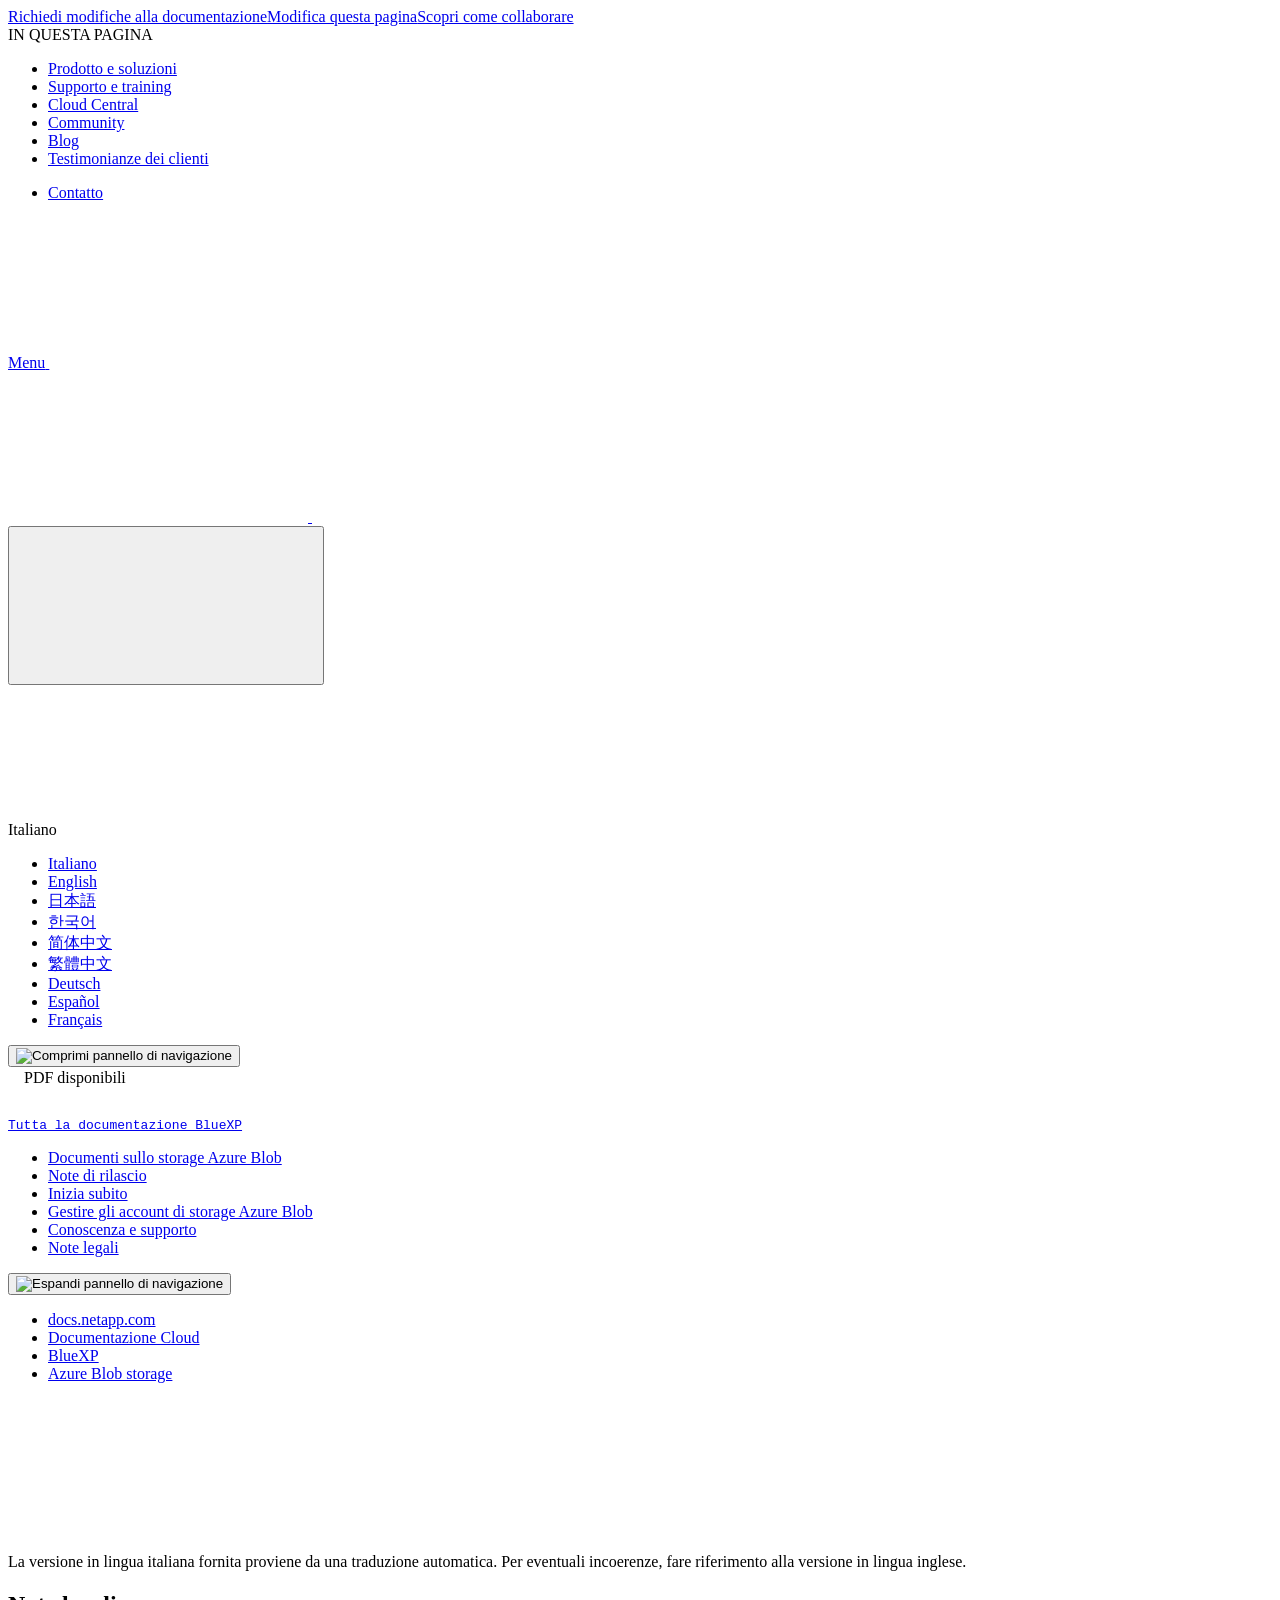
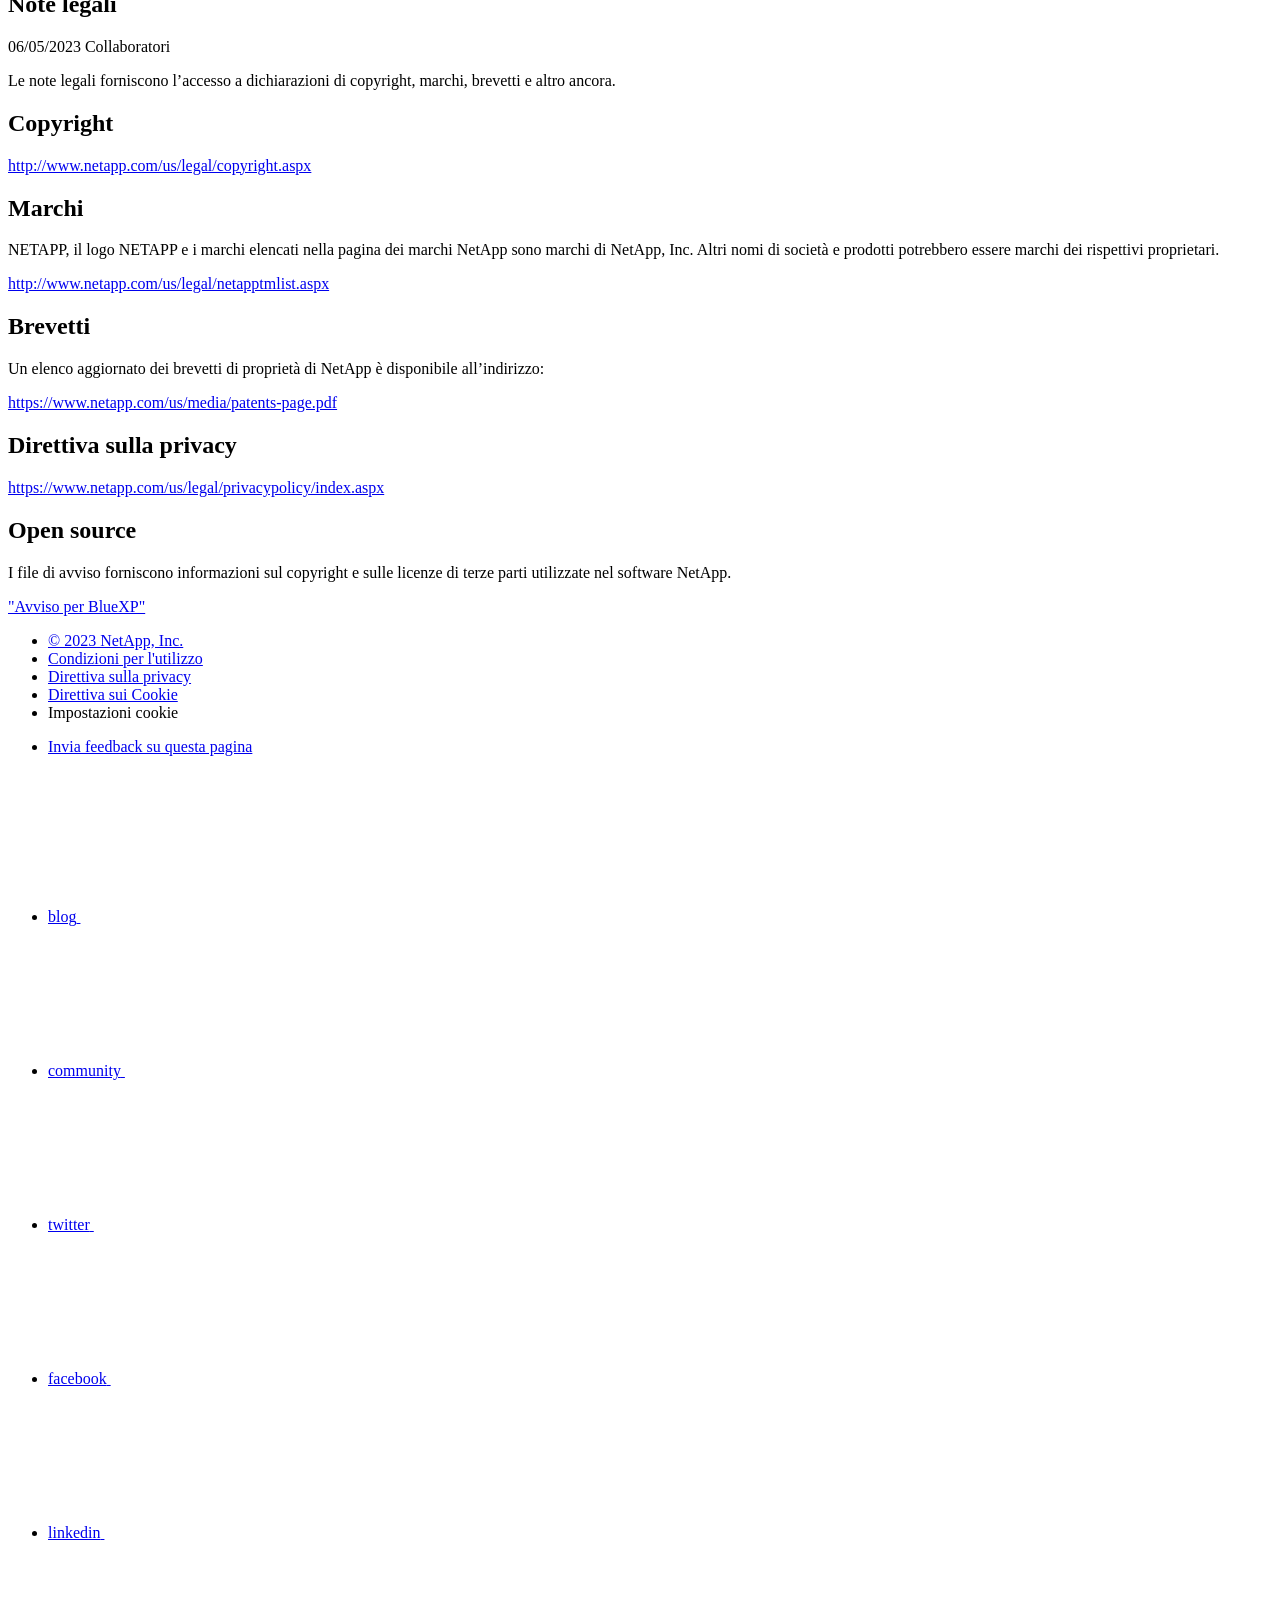
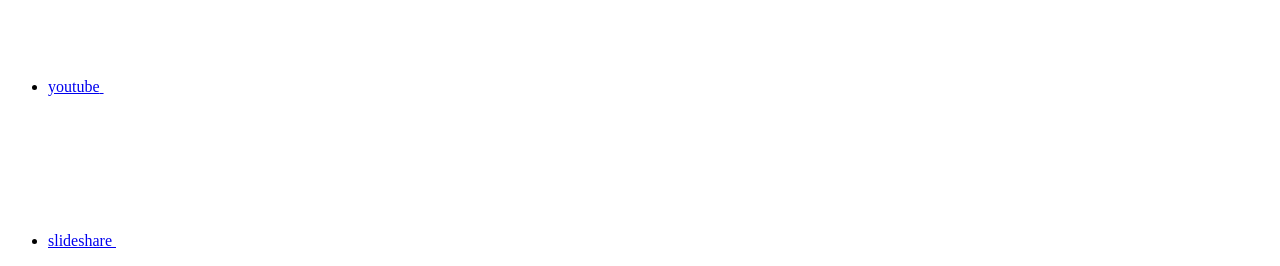
==== legal-notices.html @ 9b323345 "Built from 3f3ece8 NetAppDocs/netappdocs-build@af534919a753647e66c14efe83117bfe0222a557" ====
<!DOCTYPE html>
<html lang="it">
  <head class="at-element-marker">
  <title>Note legali | NetApp Documentation</title>
  <meta charset="utf-8">
  <meta http-equiv="x-ua-compatible" content="ie=edge,chrome=1">
  <meta http-equiv="language" content="en">
  <meta name="viewport" content="width=device-width, initial-scale=1">
  <meta property="og:title" content="Note legali | NetApp Documentation" />
	<meta property="og:type" content="website" />
	<meta property="og:url" content="https://docs.netapp.com/it-it/bluexp-blob-storage/legal-notices.html" />
	<meta property="og:description" content="" />
  <meta property="og:image" content="https://docs.netapp.com/it-it/bluexp-blob-storage/images/logo-tophat-social.png" />
  <meta property="og:image:alt" content="NetApp Logo" />
  <meta name="format-detection" content="telephone=no">
  <meta http-equiv="Content-Type" content="text/html; charset=utf-8">
  <meta http-equiv="encoding" content="utf-8">
  <meta http-equiv="nss-type" content="Product Documentation"/>
  <meta http-equiv="nss-subtype" content="User Guide"/><meta name="description" content="">
  <meta name="keywords" content=" "><!-- Icons -->
  <link rel="icon" href="/it-it/bluexp-blob-storage/images/favicon.ico" type="image/x-icon">

  <!-- RSS Feed --><link rel="alternate" type="application/rss+xml" title="NetApp Documentation" href="/it-it/bluexp-blob-storage/feed.xml"><!-- CSS Definitions: NetApp CSS should be defined after generic css -->

  <!-- Elastic Search -->
  <link rel="stylesheet" href="//cdn.jsdelivr.net/searchkit/0.10.0/theme.css">

  <!-- Combined CSS -->
  <link rel="stylesheet" type="text/css" href="/it-it/bluexp-blob-storage/css/netappdocs.css">

  
  <link rel="stylesheet" href="/it-it/bluexp-blob-storage/css/landing-page.css" type="text/css">
  <link rel="stylesheet" href="/it-it/bluexp-blob-storage/css/tabbed-blocks.css" type="text/css">
  <!-- Canonical url -->
  <link rel="canonical" href="https://docs.netapp.com/it-it/bluexp-blob-storage/legal-notices.html" />
  <link rel="alternate" hreflang="x-default" href="https://docs.netapp.com/us-en/bluexp-blob-storage/legal-notices.html" />
  <link rel="alternate" hreflang="it" href="https://docs.netapp.com/it-it/bluexp-blob-storage/legal-notices.html" />
  <link rel="alternate" hreflang="en" href="https://docs.netapp.com/us-en/bluexp-blob-storage/legal-notices.html" />
  <link rel="alternate" hreflang="ja" href="https://docs.netapp.com/ja-jp/bluexp-blob-storage/legal-notices.html" />
  <link rel="alternate" hreflang="ko" href="https://docs.netapp.com/ko-kr/bluexp-blob-storage/legal-notices.html" />
  <link rel="alternate" hreflang="zh-Hans" href="https://docs.netapp.com/zh-cn/bluexp-blob-storage/legal-notices.html" />
  <link rel="alternate" hreflang="zh-Hant" href="https://docs.netapp.com/zh-tw/bluexp-blob-storage/legal-notices.html" />
  <link rel="alternate" hreflang="de" href="https://docs.netapp.com/de-de/bluexp-blob-storage/legal-notices.html" />
  <link rel="alternate" hreflang="es" href="https://docs.netapp.com/es-es/bluexp-blob-storage/legal-notices.html" />
  <link rel="alternate" hreflang="fr" href="https://docs.netapp.com/fr-fr/bluexp-blob-storage/legal-notices.html" />
  <link rel='stylesheet' href='/it-it/bluexp-blob-storage/css/na-feature.css' type='text/css'><!-- Top level site integrations --><script>
    function addAdobeLaunch(adobeId) {
      var head = document.getElementsByTagName('head')[0];
      var adobe = document.createElement("script");
      adobe.type = "text/plain";
      adobe.className = "optanon-category-C0002";
      adobe.src = "//assets.adobedtm.com/60287eadf1ee/c284da483c83/"+adobeId+".min.js";
      head.appendChild(adobe);
    }

    function addGoogleAnalytics(gtagId) {
      var google = document.createElement("script");
      google.type = "text/plain";
      google.className = "optanon-category-C0002";
      google.src = "https://www.googletagmanager.com/gtag/js?id="+gtagId;
      var head = document.getElementsByTagName('head')[0];
      head.appendChild(google);

      window.dataLayer = window.dataLayer || [];
      function gtag(){dataLayer.push(arguments);}
      gtag('js', new Date());
      gtag('config', gtagId);
    }

    function addConsent(consentId) {
      var head = document.getElementsByTagName('head')[0];
      var onetrustConsent = document.createElement("script");
      onetrustConsent.type = "text/javascript";
      onetrustConsent.src = "https://cdn.cookielaw.org/consent/"+consentId+"/OtAutoBlock.js";
      head.appendChild(onetrustConsent);

      var onetrustScript = document.createElement("script");
      onetrustScript.type = "text/javascript";
      onetrustScript.src = "https://cdn.cookielaw.org/scripttemplates/otSDKStub.js";
      onetrustScript.charset = "UTF-8";
      onetrustScript.dataset.documentLanguage = "true";
      onetrustScript.dataset.domainScript = consentId;
      head.appendChild(onetrustScript);
    }addConsent("72570c5c-fe30-465f-b0e0-b77f7fb4ae34");
    addAdobeLaunch("launch-e9ff3acac59f");
    addGoogleAnalytics("UA-81697994-3");function OptanonWrapper() { }
  </script>
  <script src="https://cdnjs.cloudflare.com/ajax/libs/jquery/2.1.4/jquery.min.js"></script>
  <script src="https://cdnjs.cloudflare.com/ajax/libs/jquery-cookie/1.4.1/jquery.cookie.min.js"></script>

  <!-- Used for Product Family Page Sidebar Visibility --><!-- Used to import Promise for IE. Required for SearchKit -->
  <script src="https://cdnjs.cloudflare.com/ajax/libs/bluebird/3.3.5/bluebird.min.js"></script><script src='/it-it/bluexp-blob-storage/js/na-search.js'></script><script src='/it-it/bluexp-blob-storage/js/na-pagenav.js'></script><script src='/it-it/bluexp-blob-storage/js/na-utility.js'></script>
 <!--  
  <link rel='stylesheet' href='/it-it/bluexp-blob-storage/css/prism.css' type='text/css'>
  <link rel='stylesheet' href='/it-it/bluexp-blob-storage/css/prism-netapp.css' type='text/css'>
 -->

  <!-- <script src='/it-it/bluexp-blob-storage/js/na-utility.js'></script> -->
  <script src='/it-it/bluexp-blob-storage/js/clouddocs.js'></script>
  <script src='/it-it/bluexp-blob-storage/js/jquery.navgoco.min.js'></script>
  <script src="https://maxcdn.bootstrapcdn.com/bootstrap/3.3.7/js/bootstrap.min.js" integrity="sha384-Tc5IQib027qvyjSMfHjOMaLkfuWVxZxUPnCJA7l2mCWNIpG9mGCD8wGNIcPD7Txa" crossorigin="anonymous"></script>
  <!-- <script src='/it-it/bluexp-blob-storage/js/toc.js'></script> -->
  <!-- <script src='/it-it/bluexp-blob-storage/js/customscripts.js'></script> --><script>
      $(document).ready(function() {
          
          var collapseOnInit = true;
          

          var navSettings = {
              "caretHtml": '',
              "accordion": collapseOnInit,
              "openClass": 'active', // open
              "save": false, // leave false or nav highlighting doesn't work right
              "cookie": {
                  "name": 'navgoco',
                  "expires": false,
                  "path": '/'
              },
              "slide": {
                  "duration": 400,
                  "easing": 'swing'
              }
          };

          // Initialize navgoco with default options
          $("#mysidebar").navgoco(navSettings);
          

          $("#collapseAll").click(function(e) {
              e.preventDefault();
              $("#mysidebar").navgoco('toggle', false);
          });

          $("#expandAll").click(function(e) {
              e.preventDefault();
              $("#mysidebar").navgoco('toggle', true);
          });

          $(".sidebar-nav-container").on("scroll", function() {
            $.cookie("sidebarScroll", $(".sidebar-nav-container").scrollTop(), {
              path    : "/it-it/bluexp-blob-storage"  
            });
          });
          $(function() {
            if ($.cookie("sidebarScroll")) {
              $(".sidebar-nav-container").scrollTop($.cookie("sidebarScroll"));
            }
          });

      });

  </script>
  <script>
      $(document).ready(function() {
          $("#tg-sb-link").click(function() {
              $("#tg-sb-sidebar").toggle();
              $("#tg-sb-content").toggleClass('col-md-9');
              $("#tg-sb-content").toggleClass('col-md-12');
              $("#tg-sb-icon").toggleClass('fa-toggle-on');
              $("#tg-sb-icon").toggleClass('fa-toggle-off');
          });
      });
  </script>
  <script src='/it-it/bluexp-blob-storage/js/custom-dropdown.js'></script>
  <script src='/it-it/bluexp-blob-storage/js/FileSaver.min.js'></script>
  <script src='/it-it/bluexp-blob-storage/js/jszip-utils.min.js'></script>
  <script src='/it-it/bluexp-blob-storage/js/jszip.min.js'></script>
  <!-- <script src='/it-it/bluexp-blob-storage/js/pdf-ux.js'></script> -->
</head>


  <body class role="document" data-flavor="">
    <div id="page" class="n-off-canvas-menu">
      <div class="n-off-canvas-menu__menu"><!--TODO: Add offcanvas code --></div>
      <div class="n-off-canvas-menu__content-wrap">
        <header class="site-header" id="banner">
  
  <!-- Start Page Toolbar -->
  
  <div class="page-nav-toolbar"><div class="page-nav-contribute"><a target="_blank" href="https://github.com/NetAppDocs/bluexp-blob-storage.it-it/issues/new?template=new-from-page.yml&page-url=https://docs.netapp.com/it-it/bluexp-blob-storage/legal-notices.html&page-title=Note legali" class="page-nav-contribute-link" role="button"><img src="/it-it/bluexp-blob-storage/images/discuss-sm.svg" alt="" class="github-icon" />Richiedi modifiche alla documentazione</a><a target="_blank" href="https://github.com/NetAppDocs/bluexp-blob-storage/blob/main/legal-notices.adoc" class="page-nav-contribute-link" role="button"><img src="/it-it/bluexp-blob-storage/images/edit-sm.svg" alt="" class="github-icon" />Modifica questa pagina</a><a target="_blank" href="https://docs.netapp.com/us-en/contribute/" class="page-nav-contribute-link"  ><img src="/it-it/bluexp-blob-storage/images/article-sm.svg" alt="" class="github-icon" />Scopri come collaborare</a></div>
    <div class="page-nav-container">
      <nav class="page-nav-fixed">
        <div class="page-nav-title">IN QUESTA PAGINA</div>
        <div class="page-nav-links">
          <ul class="page-nav-inner" id="page-menu"></ul>
        </div>
      </nav>
    </div>
  </div>
  
  
  <!-- Start top_hat -->
  <div class="n-top-hat">
    <div class="n-container">
      <div class="n-top-hat__cross-property-nav">
        <ul class="n-top-hat__list">
          <li class="n-top-hat__list-item">
            <a href="https://www.netapp.com/products-a-z/" class="n-top-hat__link">Prodotto e soluzioni</a>
          </li>
          <li class="n-top-hat__list-item">
            <a href="https://www.netapp.com/support-and-training/netapp-university/" class="n-top-hat__link">Supporto e training</a>
          </li>
          <li class="n-top-hat__list-item">
            <a href="https://cloud.netapp.com" class="n-top-hat__link">Cloud Central</a>
          </li>
          <li class="n-top-hat__list-item">
            <a href="https://community.netapp.com/" class="n-top-hat__link">Community</a>
          </li>
          <li class="n-top-hat__list-item">
            <a href="https://blog.netapp.com/" class="n-top-hat__link">Blog</a>
          </li>
          <li class="n-top-hat__list-item">
            <a href="https://customers.netapp.com/en/" class="n-top-hat__link">Testimonianze dei clienti</a>
          </li>
        </ul>
      </div>
      <div class="n-top-hat__utils">
        <ul class="n-top-hat__list">
          <li class="n-top-hat__list-item">
            <a href="https://www.netapp.com/company/contact-us/" target="_self" class="n-top-hat__link" data-ntap-ui="contact-us">Contatto</a>
          </li>
        </ul>
      </div>
    </div>
  </div>
  <!-- End top_hat -->

  <!-- Start property bar -->
  <style>
    .n-property-navigation-bar__menus--desktop-experience .n-menu--mega__default-content__heading span {
    color: #34B0FF;
    }
  </style>
  <div class="n-property-bar " data-ntap-ui="sticky-nav">
    <div class="n-property-bar__inner-wrap">
      <div class="n-property-bar__menu-toggle">
        <a href="#" class="n-property-bar__menu-toggle-link">
          <span class="n-property-bar__menu-toggle-text">Menu</span>
          <svg class="n-icon-bars n-property-bar__menu-toggle-icon" aria-labelledby="title">
            <title>bars</title>
            <use xlink:href="/it-it/bluexp-blob-storage/images/sprite.svg#bars"></use>
          </svg>
        </a>
      </div>
      <div class="n-property-bar__property-mark ">
        <a href="https://www.netapp.com" class="n-property-bar__property-link">
          <div class="n-property-bar__logo">
            <svg class="n-icon-netapp-mark n-icon-netapp-mark n-property-bar__netapp-mark-icon" aria-labelledby="title">
              <title>netapp-mark</title>
              <use xlink:href="/it-it/bluexp-blob-storage/images/sprite.svg#netapp-mark"></use>
            </svg>
            <svg class="n-icon-netapp-logo n-property-bar__logo-svg" aria-labelledby="title">
              <title>netapp-logo</title>
              <use xlink:href="/it-it/bluexp-blob-storage/images/sprite.svg#netapp-logo"></use>
            </svg>
          </div>
        </a>
      </div>

      
      
      
      <div class="search-property-bar">
        <div id="search-demo-container" class="searchbox n-property-bar__search">
          <div id="react-search" 
          data-search-html="/it-it/bluexp-blob-storage/search.html"
          data-type="widget" 
          data-placeholder="Esplora la documentazione"
          data-no-results-found="Nessun risultato per {query}"
          data-did-you-mean="Cerca {suggestion}."
          data-no-results-found-did-you-mean="Nessun risultato per {query}. Intendi {suggestion}?"
          data-results-found="{hitCount} risultati trovati"
          data-error-message="Si è verificato un problema durante il recupero dei risultati. Riprova."
          data-error-reset="Reimposta ricerca"
          data-sk-es-pf-indexes=""
          data-flavor=""></div>
          <button class="n-property-bar__search-toggle-button" type="button">
            <svg class="n-icon-search n-property-bar__search-toggle-button-icon" aria-labelledby="title">
              <title>search</title>
              <use xmlns:xlink="http://www.w3.org/1999/xlink" xlink:href="/it-it/bluexp-blob-storage/images/sprite.svg#search"></use>
            </svg>
          </button>
        </div>
      </div>
      
    </div>
  </div>
  <div class="n-property-bar__toolbar">
    <!-- Start Language Selector --><div id="language-dropdown" class="custom-dropdown custom-dropdown-lang">
      <div class="custom-dropdown-select custom-dropdown-select-lang">
      <span class="lang-name">Italiano</span>
          <svg class="n-globe__icon" aria-labelledby="title">
            <title>globe</title>
            <use xmlns:xlink="http://www.w3.org/1999/xlink" xlink:href="/it-it/bluexp-blob-storage/images/sprite.svg#globe"></use>
          </svg>
        </button>
      </div>

      <ul class="custom-dropdown-menu"><li>
          <a href="https://docs.netapp.com/it-it/bluexp-blob-storage/legal-notices.html" target="_self"><span translate="no" class="notranslate">Italiano</span></a>
        </li><li>
          <a href="https://docs.netapp.com/us-en/bluexp-blob-storage/legal-notices.html" target="_self"><span translate="no" class="notranslate">English</span></a>
        </li><li>
          <a href="https://docs.netapp.com/ja-jp/bluexp-blob-storage/legal-notices.html" target="_self"><span translate="no" class="notranslate">日本語</span></a>
        </li><li>
          <a href="https://docs.netapp.com/ko-kr/bluexp-blob-storage/legal-notices.html" target="_self"><span translate="no" class="notranslate">한국어</span></a>
        </li><li>
          <a href="https://docs.netapp.com/zh-cn/bluexp-blob-storage/legal-notices.html" target="_self"><span translate="no" class="notranslate">简体中文</span></a>
        </li><li>
          <a href="https://docs.netapp.com/zh-tw/bluexp-blob-storage/legal-notices.html" target="_self"><span translate="no" class="notranslate">繁體中文</span></a>
        </li><li>
          <a href="https://docs.netapp.com/de-de/bluexp-blob-storage/legal-notices.html" target="_self"><span translate="no" class="notranslate">Deutsch</span></a>
        </li><li>
          <a href="https://docs.netapp.com/es-es/bluexp-blob-storage/legal-notices.html" target="_self"><span translate="no" class="notranslate">Español</span></a>
        </li><li>
          <a href="https://docs.netapp.com/fr-fr/bluexp-blob-storage/legal-notices.html" target="_self"><span translate="no" class="notranslate">Français</span></a>
        </li></ul>
    </div>
    <!-- End Language Selector -->

    <div class="n-property-bar__cta"></div>
  </div>
  <!-- End property bar -->
</header>


        <main id="n-main-content" class="n-main-content">
          <!-- Start Documentation Content -->
<div class="ie-main">
  <!-- Sidebar Column -->
  
  <div class="col-md-3" id="sidebar-height">
      <button id="btn-sidebar-collapse" onclick="hideSidebar()"><img src="/it-it/bluexp-blob-storage/images/collapse.png" alt="Comprimi pannello di navigazione"></button>
      <div class="n-pdf-header">
  <a id="toggleButtonPdf" class="n-pdf-button" type="button">
    <img src="/it-it/bluexp-blob-storage/images/pdf.png" alt="" width="16" height="16"/>PDF disponibili<span>
    </span>
  </a>
</div>
<div class="n-pdf-body-container">
  <ul id="toggleContainerPdf" class="n-pdf-body" style="display:none;"><li class="pdf-ux-container">
        
        
        
        <a target="_blank" href="/it-it/bluexp-blob-storage/pdfs/fullsite-sidebar/Documentazione_sullo_storage_Azure_Blob.pdf" >
          <img src="/it-it/bluexp-blob-storage/images/pdf.png" alt="" width="16" height="16"/>PDF del sito di questa documentazione</a>





    
      <ul class="subfolders" style="display:none;">
        <li class="pdf-ux-container">
          
          
          
          <a target="_blank" 
            
              href="/it-it/bluexp-blob-storage/pdfs/sidebar/Inizia_subito.pdf" 
            
          >
            <img src="/it-it/bluexp-blob-storage/images/pdf.png" alt="" width="16" height="16"/>
            Inizia subito
          </a>
          


        </li>
      </ul>
    

  



    
      <ul class="subfolders" style="display:none;">
        <li class="pdf-ux-container">
          
          
          
          <a target="_blank" 
            
              href="/it-it/bluexp-blob-storage/pdfs/sidebar/Gestire_gli_account_di_storage_Azure_Blob.pdf" 
            
          >
            <img src="/it-it/bluexp-blob-storage/images/pdf.png" alt="" width="16" height="16"/>
            Gestire gli account di storage Azure Blob
          </a>
          






        </li>
      </ul>
    

  



    
      <ul class="subfolders" style="display:none;">
        <li class="pdf-ux-container">
          
          
          
          <a target="_blank" 
            
              href="/it-it/bluexp-blob-storage/pdfs/sidebar/Conoscenza_e_supporto.pdf" 
            
          >
            <img src="/it-it/bluexp-blob-storage/images/pdf.png" alt="" width="16" height="16"/>
            Conoscenza e supporto
          </a>
          




        </li>
      </ul>
    

  


    <ul class="subfolders" id="pdf-remove" style="display:none;"><li class="active"></li></ul>
  

</li></ul>
  <div class="zip-pdf-link-container" style="display: none;">   
    <a href="#" id="zipPdf">
      <img src="/it-it/bluexp-blob-storage/images/pdf-zip.png" alt="" width="16" height="16"/>
      <pre>Raccolta di documenti PDF separati<span class="zip-size"></span></pre>
    </a><div id="zip-link-popup" class="hide">
    <div class="inner-modal">
        <div class="downloading-progress">
            <div class="spinner"></div>
            <h1>Creating your file...</h1>
            <div>This may take a few minutes. Thanks for your patience.</div>
            <button class="cancel-download-btn" type="button">Cancel</button>
        </div>
        <div class="download-complete hide">
            <div class="done-icon">
                <svg xmlns="http://www.w3.org/2000/svg" width="24" height="24" viewBox="0 0 24 24"><path d="M20.285 2l-11.285 11.567-5.286-5.011-3.714 3.716 9 8.728 15-15.285z"/></svg>
            </div>
            <div>Your file is ready</div>
            <button class="cancel-download-btn" type="button">OK</button>
        </div>
    </div>
</div>
<script>
    $(".cancel-download-btn").click(function(){
        $("#zip-link-popup").addClass("hide");
        $("#zip-link-popup .downloading-progress").removeClass("hide");
        $("#zip-link-popup .download-complete").addClass("hide");
    });
</script></div>
</div>
<script>
  $("#toggleContainerPdf li.active:last-child").parents('ul.subfolders').toggle('display');
  $("#toggleButtonPdf").click(function () {
    $("#toggleContainerPdf").toggle('display');
    $(".n-pdf-body-container .zip-pdf-link-container").toggle('display');
  });
</script><div class="prod-nav" id="product-nav">
  <a target="_self" class="prod-fam-nav" href="https://docs.netapp.com/it-it/bluexp-family/"><img src="/it-it/bluexp-blob-storage/images/left_arrow.png" alt=""><pre>Tutta la documentazione BlueXP</pre></a>
</div><div class="sidebar-nav-container" id="mysidebardiv">
  <ul id="mysidebar" class="nav"><li 
      data-pdf-exists="true" 
      data-pdf-filename="Documenti sullo storage Azure Blob"
      data-li-level="1#" 
      class=" "
    ><a class="na-navbar-padding" href="/it-it/bluexp-blob-storage/index.html">
        Documenti sullo storage Azure Blob
      </a></li><li 
      data-pdf-exists="true" 
      data-pdf-filename="Note di rilascio"
      data-li-level="1#" 
      class=" "
    ><a class="na-navbar-padding" href="/it-it/bluexp-blob-storage/whats-new.html">
        Note di rilascio
      </a></li><li 
      data-pdf-exists="true" 
      data-pdf-filename="Inizia subito"
      data-li-level="1" 
      class="subfolders "
    ><a href="#">
        <div class="na-navbar-padding"> Inizia subito</div>
      </a>
      <ul style="display: none;">
        <li 
      data-pdf-exists="true" 
      data-pdf-filename="Visualizza i tuoi account di storage Azure Blob"
      data-li-level="2#" 
      class=" "
    ><a class="na-navbar-padding" href="/it-it/bluexp-blob-storage/task-view-azure-blob-storage.html">
        Visualizza i tuoi account di storage Azure Blob
      </a></li></ul></li><li 
      data-pdf-exists="true" 
      data-pdf-filename="Gestire gli account di storage Azure Blob"
      data-li-level="1" 
      class="subfolders "
    ><a href="#">
        <div class="na-navbar-padding"> Gestire gli account di storage Azure Blob</div>
      </a>
      <ul style="display: none;">
        <li 
      data-pdf-exists="true" 
      data-pdf-filename="Aggiungere nuovi account storage"
      data-li-level="2#" 
      class=" "
    ><a class="na-navbar-padding" href="/it-it/bluexp-blob-storage/task-add-blob-storage.html">
        Aggiungere nuovi account storage
      </a></li><li 
      data-pdf-exists="true" 
      data-pdf-filename="Modificare le impostazioni degli account di storage"
      data-li-level="2#" 
      class=" "
    ><a class="na-navbar-padding" href="/it-it/bluexp-blob-storage/task-change-blob-storage-settings.html">
        Modificare le impostazioni degli account di storage
      </a></li><li 
      data-pdf-exists="true" 
      data-pdf-filename="Utilizza i servizi dati NetApp con lo storage Azure Blob"
      data-li-level="2#" 
      class=" "
    ><a class="na-navbar-padding" href="/it-it/bluexp-blob-storage/task-blob-enable-data-services.html">
        Utilizza i servizi dati NetApp con lo storage Azure Blob
      </a></li></ul></li><li 
      data-pdf-exists="true" 
      data-pdf-filename="Conoscenza e supporto"
      data-li-level="1" 
      class="subfolders "
    ><a href="#">
        <div class="na-navbar-padding"> Conoscenza e supporto</div>
      </a>
      <ul style="display: none;">
        <li 
      data-pdf-exists="true" 
      data-pdf-filename="Registrati per ricevere assistenza"
      data-li-level="2#" 
      class=" "
    ><a class="na-navbar-padding" href="/it-it/bluexp-blob-storage/task-support-registration.html">
        Registrati per ricevere assistenza
      </a></li><li 
      data-pdf-exists="true" 
      data-pdf-filename="Richiedi assistenza"
      data-li-level="2#" 
      class=" "
    ><a class="na-navbar-padding" href="/it-it/bluexp-blob-storage/task-get-help.html">
        Richiedi assistenza
      </a></li></ul></li><li 
      data-pdf-exists="true" 
      data-pdf-filename="Note legali"
      data-li-level="1#" 
      class="  active "
    ><a class="na-navbar-padding" href="/it-it/bluexp-blob-storage/legal-notices.html">
        Note legali
      </a></li></ul>
</div>
<script>
  window.onscroll = () => {
    const value = -40 - (document.body.scrollHeight - (window.innerHeight + document.scrollingElement.scrollTop));
    
    document.getElementById("sidebar-height").style.bottom = Math.max(0,value) + "px";
};
</script>
<!-- this highlights the active parent class in the navgoco sidebar. this is critical so that the parent expands when you're viewing a page. This must appear below the sidebar code above. Otherwise, if placed inside customscripts.js, the script runs before the sidebar code runs and the class never gets inserted.-->
<script>$("li.active").parents('li').toggleClass("active");</script>
<script>$("#mysidebar li.active").parents('ul').css("display","block");</script>


  </div>
  

  <div class="ie-content-pane n-doc__component-detail-content n-doc__component-detail-content--show-code">
    <!-- Begin of page container --><article class="page-content" id="main">
      <div class="ie-utility">
  <button id="btn-sidebar-expand" onclick="showSidebar()"><img src="/it-it/bluexp-blob-storage/images/expand.png" alt="Espandi pannello di navigazione"></button>
  <div class="ie-menu">
    <div class="n-breadcrumb">
      <ul class="n-breadcrumb__list">
        <li class="n-breadcrumb__list-item">
          <a href="https://docs.netapp.com">docs.netapp.com</a>
        </li>
        
        <li class="n-breadcrumb__list-item">
          <a href="https://docs.netapp.com/us-en/cloud/">Documentazione Cloud</a>
        </li>
        

        
        <li class="n-breadcrumb__list-item">
          <a href="https://docs.netapp.com/it-it/bluexp-family/">BlueXP</a>
        </li>
        

        <li class="n-breadcrumb__list-item">
          <a href="/it-it/bluexp-blob-storage/">Azure&nbsp;Blob&nbsp;storage</a>
        </li>

      </ul>
    </div>
    <div style="clear: both"></div><!-- Main needs to have height -->
  </div>
</div>

      <div class="ie-nmt-disclaimer">
  <span>
    <div class="ie-nmt-disclaimer-container">
      <div class="ie-nmt-disclaimer-icon">
        <svg class="luci-icon" aria-hidden="true">
          <use xlink:href="/it-it/bluexp-blob-storage/images/sprite.svg#circle-info">
        </svg>
      </div>
      <div class="ie-nmt-disclaimer-content">
        <span> La versione in lingua italiana fornita proviene da una traduzione automatica. Per eventuali incoerenze, fare riferimento alla versione in lingua inglese. </span>
      </div>
      <div style="clear:both;"></div>
    </div>
  </span>
</div><div class="n-doc__component-detail-heading-wrap">
  <h1 class="n-doc__component-detail-heading">Note legali</h1>
</div>


<p class="page-details">
  
    
    <time datetime="2023-06-05 16:54:09 +0000">06/05/2023</time>
    
  

<span>Collaboratori
</span>


</p>

<div id="preamble">
<div class="sectionbody">
<div class="paragraph lead">
<p>Le note legali forniscono l&#8217;accesso a dichiarazioni di copyright, marchi, brevetti e altro ancora.</p>
</div>
</div>
</div>
<div class="sect1">
<h2 id="copyright">Copyright</h2>
<div class="sectionbody">
<div class="paragraph">
<p><a href="http://www.netapp.com/us/legal/copyright.aspx" class="bare">http://www.netapp.com/us/legal/copyright.aspx</a></p>
</div>
</div>
</div>
<div class="sect1">
<h2 id="marchi">Marchi</h2>
<div class="sectionbody">
<div class="paragraph">
<p>NETAPP, il logo NETAPP e i marchi elencati nella pagina dei marchi NetApp sono marchi di NetApp, Inc. Altri nomi di società e prodotti potrebbero essere marchi dei rispettivi proprietari.</p>
</div>
<div class="paragraph">
<p><a href="http://www.netapp.com/us/legal/netapptmlist.aspx" class="bare">http://www.netapp.com/us/legal/netapptmlist.aspx</a></p>
</div>
</div>
</div>
<div class="sect1">
<h2 id="brevetti">Brevetti</h2>
<div class="sectionbody">
<div class="paragraph">
<p>Un elenco aggiornato dei brevetti di proprietà di NetApp è disponibile all&#8217;indirizzo:</p>
</div>
<div class="paragraph">
<p><a href="https://www.netapp.com/us/media/patents-page.pdf" class="bare">https://www.netapp.com/us/media/patents-page.pdf</a></p>
</div>
</div>
</div>
<div class="sect1">
<h2 id="direttiva-sulla-privacy">Direttiva sulla privacy</h2>
<div class="sectionbody">
<div class="paragraph">
<p><a href="https://www.netapp.com/us/legal/privacypolicy/index.aspx" class="bare">https://www.netapp.com/us/legal/privacypolicy/index.aspx</a></p>
</div>
</div>
</div>
<div class="sect1">
<h2 id="open-source">Open source</h2>
<div class="sectionbody">
<div class="paragraph">
<p>I file di avviso forniscono informazioni sul copyright e sulle licenze di terze parti utilizzate nel software NetApp.</p>
</div>
<div class="paragraph">
<p><a href="https://docs.netapp.com/us-en/bluexp-setup-admin/media/notice.pdf" target="_blank" rel="noopener">"Avviso per BlueXP"</a></p>
</div>
</div>
</div>

    </article>
    <!-- Page Container -->
  </div>

  <div style="clear: both"></div><!-- Main needs to have height --></div>

        </main>

        <footer class="n-footer">
  <div class="n-footer__bottom">
    <div class="n-container">
      <div class="n-footer__bottom-left">
        <div class="n-footer__copyright">
          <ul class="n-footer__copyright-list">
            <li class="n-footer__copyright-link">
              <a href="https://www.netapp.com/company/legal/copyright/">© 2023 NetApp, Inc.</a>
            </li>
            <li class="n-footer__copyright-link">
              <a href="https://www.netapp.com/company/legal/terms-of-use/">Condizioni per l'utilizzo</a>
            </li>
            <li class="n-footer__copyright-link">
              <a href="https://www.netapp.com/company/legal/privacy-policy/">Direttiva sulla privacy</a>
            </li>
            <li class="n-footer__copyright-link">
              <a href="https://www.netapp.com/company/legal/cookie-policy/">Direttiva sui Cookie</a>
            </li>
            <li class="n-footer__copyright-link">
              <a class="ot-sdk-show-settings">Impostazioni cookie</a>
            </li>
          </ul>
        </div>
      </div>
      <div class="n-footer__bottom-right">
        <div class="n-footer__copyright">
          <ul class="n-footer__copyright-list">
            <li class="n-footer__copyright-link">
              <a target="_self" href="javascript:netapp_mailto()">Invia feedback su questa pagina</a>
            </li>
          </ul>
        </div>
        <div class="n-footer__social-links">
          <ul class="n-footer__social-link-list">
            <li class="n-footer__social-link-list-item">
              <a class="n-footer__social-link" data-ntap-social="follow-blog" href="https://blog.netapp.com"
                target="_blank" title="blog" alt="blog">
                <span class="n-footer__social-link-text">blog</span>
                <svg class="n-icon-blog n-footer__social-link-icon" aria-labelledby="title">
                  <title>blog@</title>
                  <use xmlns:xlink="http://www.w3.org/1999/xlink"
                    xlink:href="/it-it/bluexp-blob-storage/images/sprite.svg#blog"></use>
                </svg>
              </a>
            </li>
            <li class="n-footer__social-link-list-item">
              <a class="n-footer__social-link" data-ntap-social="follow-community" href="https://community.netapp.com/"
                target="_blank" title="community" alt="community">
                <span class="n-footer__social-link-text">community</span>
                <svg class="n-icon-community n-footer__social-link-icon" aria-labelledby="title">
                  <title>community@</title>
                  <use xmlns:xlink="http://www.w3.org/1999/xlink"
                    xlink:href="/it-it/bluexp-blob-storage/images/sprite.svg#comments"></use>
                </svg>
              </a>
            </li>
            <li class="n-footer__social-link-list-item">
              <a class="n-footer__social-link" data-ntap-social="follow-twitter" href="https://twitter.com/netapp"
                target="_blank" title="twitter" alt="twitter">
                <span class="n-footer__social-link-text">twitter</span>
                <svg class="n-icon-twitter n-footer__social-link-icon" aria-labelledby="title">
                  <title>twitter@</title>
                  <use xmlns:xlink="http://www.w3.org/1999/xlink"
                    xlink:href="/it-it/bluexp-blob-storage/images/sprite.svg#twitter"></use>
                </svg>
              </a>
            </li>
            <li class="n-footer__social-link-list-item">
              <a class="n-footer__social-link" data-ntap-social="follow-facebook" href="https://www.facebook.com/NetApp"
                target="_blank" title="facebook" alt="facebook">
                <span class="n-footer__social-link-text">facebook</span>
                <svg class="n-icon-facebook n-footer__social-link-icon" aria-labelledby="title">
                  <title>facebook@</title>
                  <use xmlns:xlink="http://www.w3.org/1999/xlink"
                    xlink:href="/it-it/bluexp-blob-storage/images/sprite.svg#facebook"></use>
                </svg>
              </a>
            </li>
            <li class="n-footer__social-link-list-item">
              <a class="n-footer__social-link" data-ntap-social="follow-linkedin"
                href="https://www.linkedin.com/company/netapp" target="_blank" title="linkedin" alt="linkedin">
                <span class="n-footer__social-link-text">linkedin</span>
                <svg class="n-icon-linkedin n-footer__social-link-icon" aria-labelledby="title">
                  <title>linkedin@</title>
                  <use xmlns:xlink="http://www.w3.org/1999/xlink"
                    xlink:href="/it-it/bluexp-blob-storage/images/sprite.svg#linkedin"></use>
                </svg>
              </a>
            </li>
            <li class="n-footer__social-link-list-item">
              <a class="n-footer__social-link" data-ntap-social="follow-youtube"
                href="https://www.youtube.com/user/NetAppTV" target="_blank" title="youtube" alt="youtube">
                <span class="n-footer__social-link-text">youtube</span>
                <svg class="n-icon-youtube n-footer__social-link-icon" aria-labelledby="title">
                  <title>youtube@</title>
                  <use xmlns:xlink="http://www.w3.org/1999/xlink"
                    xlink:href="/it-it/bluexp-blob-storage/images/sprite.svg#youtube"></use>
                </svg>
              </a>
            </li>
            <li class="n-footer__social-link-list-item">
              <a class="n-footer__social-link" data-ntap-social="follow-slideshare"
                href="https://www.slideshare.net/NetApp" target="_blank" title="slideshare" alt="slideshare">
                <span class="n-footer__social-link-text">slideshare</span>
                <svg class="n-icon-slideshare n-footer__social-link-icon" aria-labelledby="title">
                  <title>slideshare@</title>
                  <use xmlns:xlink="http://www.w3.org/1999/xlink"
                    xlink:href="/it-it/bluexp-blob-storage/images/sprite.svg#slideshare"></use>
                </svg>
              </a>
            </li>
          </ul>
        </div>
      </div>
    </div>
  </div>
</footer>

      </div><!-- Elasticsearch JS -->
      <script type="text/javascript" src='/it-it/bluexp-blob-storage/js/bundle.js'></script>

      <!-- Syntax Highlighting -->
      <script type="text/javascript" src='/it-it/bluexp-blob-storage/js/prism.js'></script>
      <script type="text/javascript" src='/it-it/bluexp-blob-storage/js/prism-curl.js'></script>
    </div>
    <script>
      document.body.offsetWidth=1903;
      cookieLaw = {}
      cookieLaw.euCountry = "US";
      cookieLaw.invoke = function(){return false;}
    </script>
    <script src='/it-it/bluexp-blob-storage/js/tabbed-blocks.js'></script>
    <script src='/it-it/bluexp-blob-storage/js/sidebar.js'></script>
  </body></html>
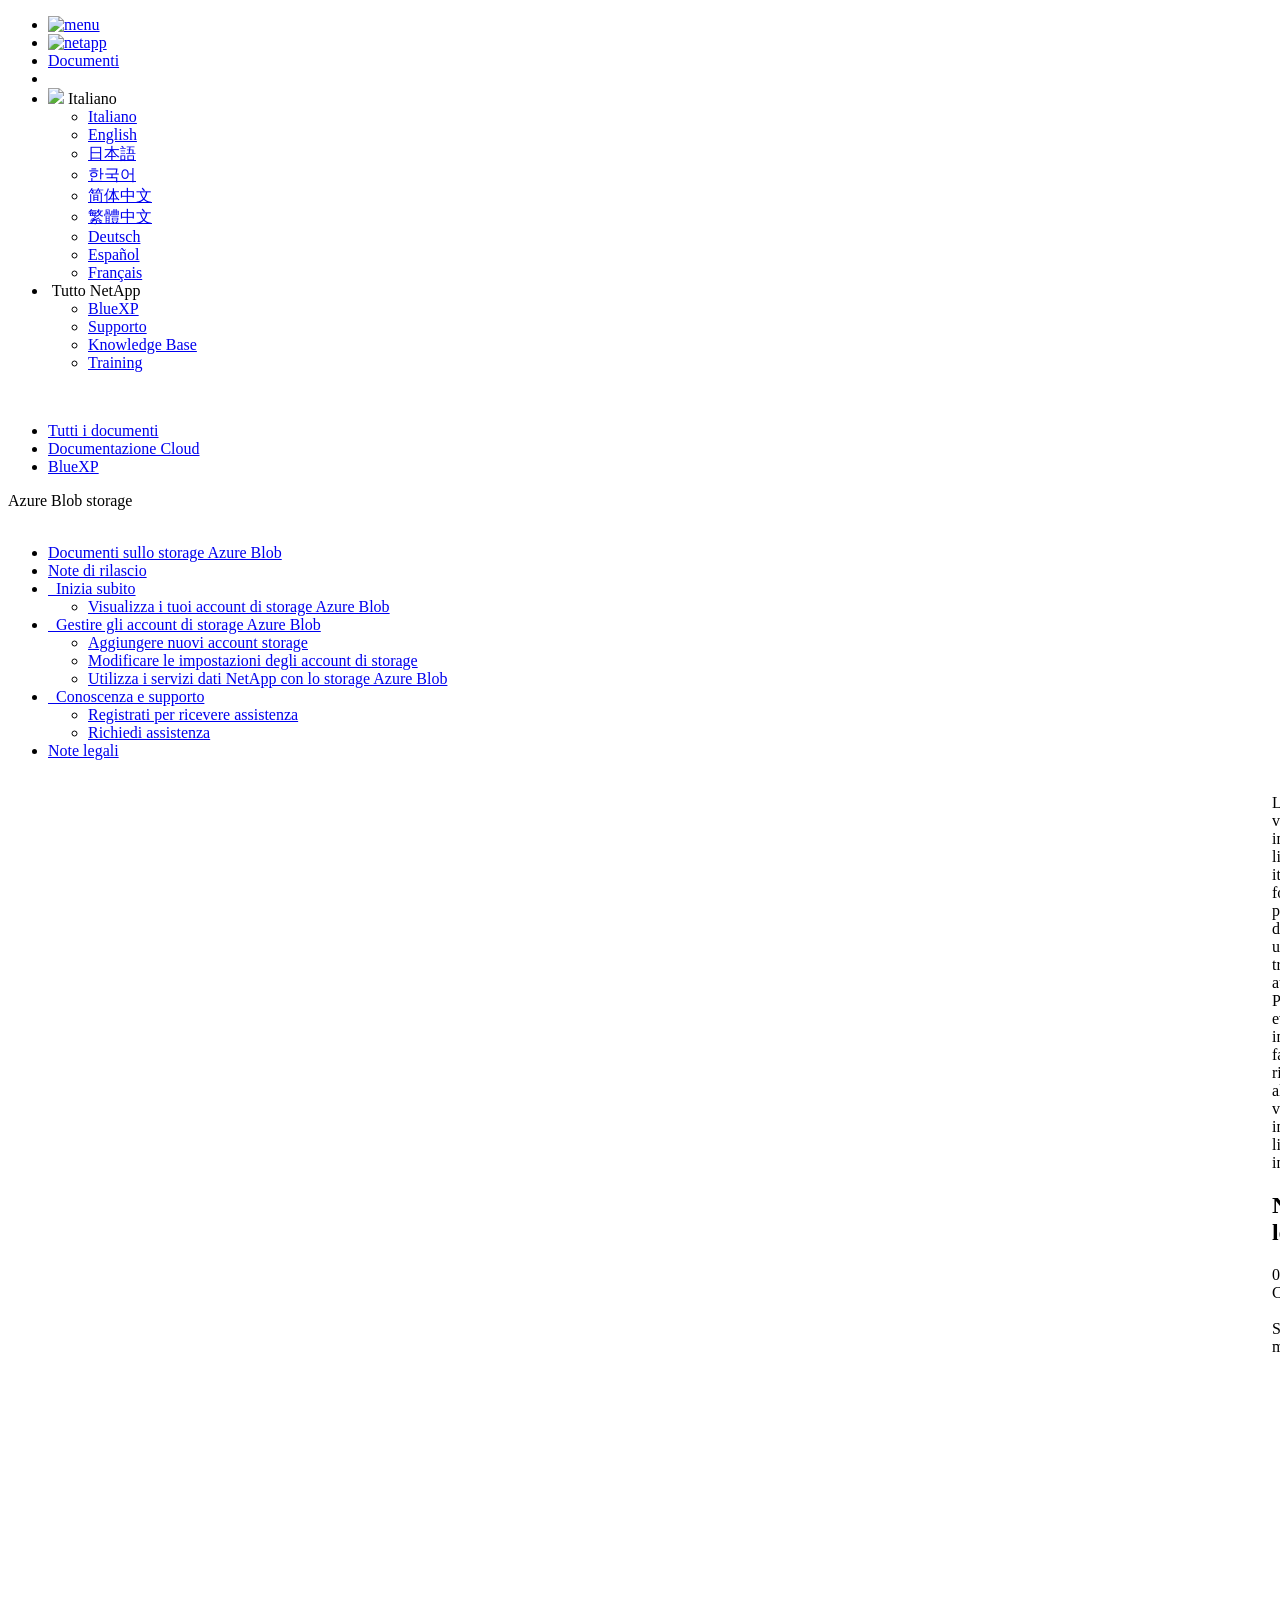
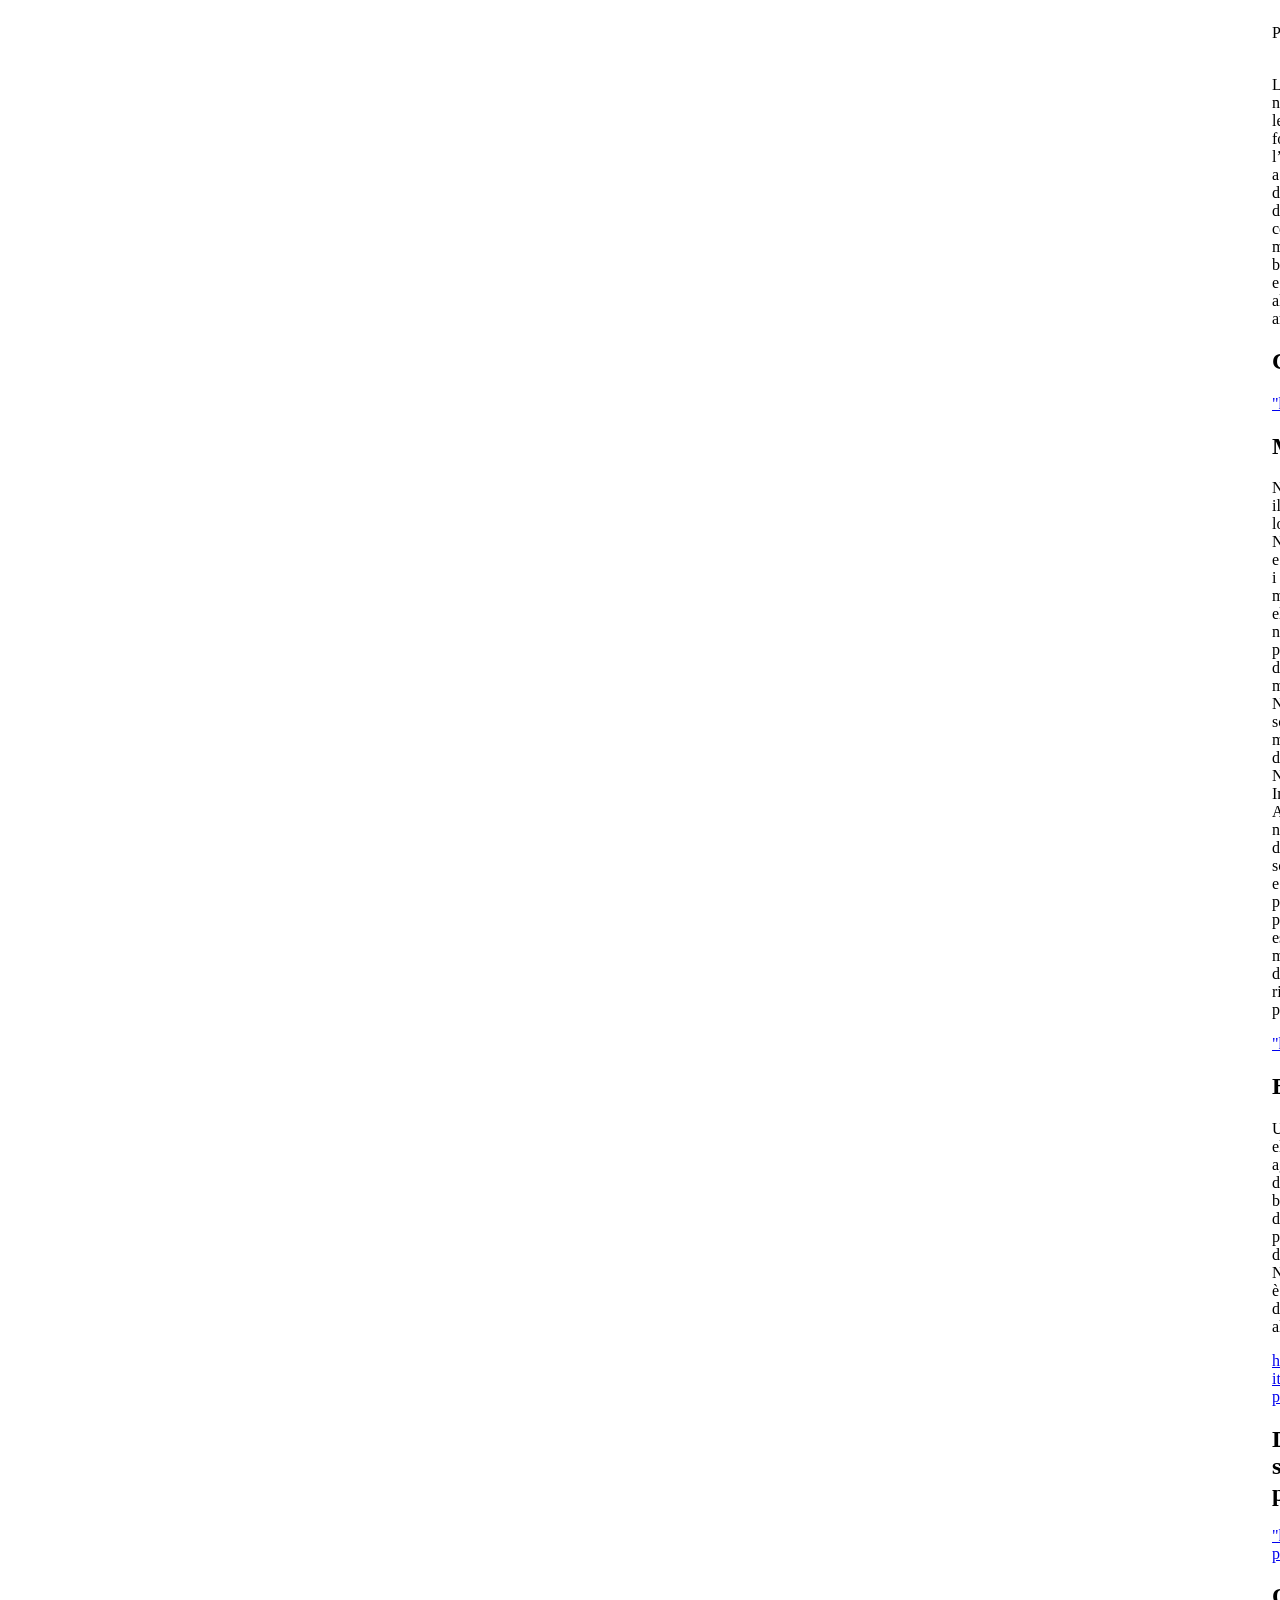
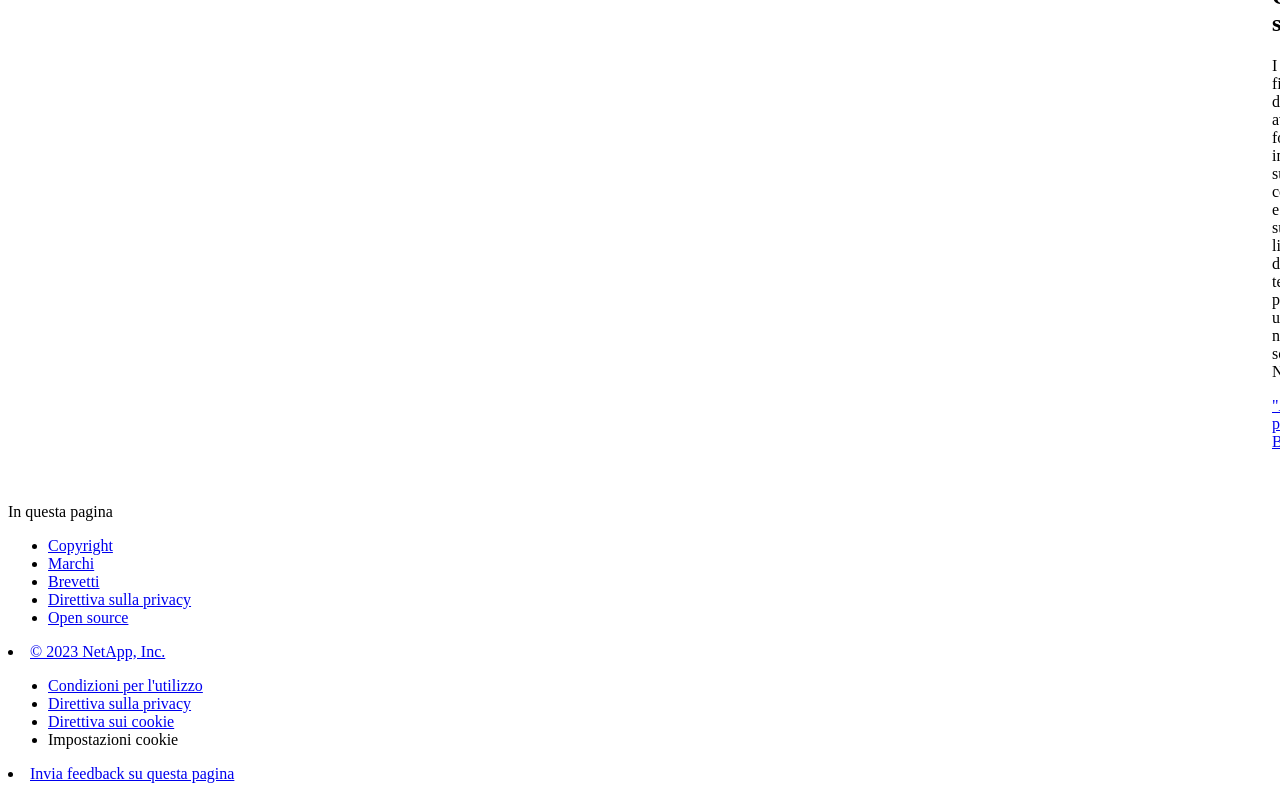
==== commit 5c1710d9: "Built from e2bb3a3 NetAppDocs/netappdocs-build@be8ef0b9cd8c529ac7e777b02defdfe8e4872c66" ====
--- a/legal-notices.html
+++ b/legal-notices.html
@@ -22,15 +22,13 @@
 
   <!-- RSS Feed --><link rel="alternate" type="application/rss+xml" title="NetApp Documentation" href="/it-it/bluexp-blob-storage/feed.xml"><!-- CSS Definitions: NetApp CSS should be defined after generic css -->
 
-  <!-- Elastic Search -->
-  <link rel="stylesheet" href="//cdn.jsdelivr.net/searchkit/0.10.0/theme.css">
 
   <!-- Combined CSS -->
-  <link rel="stylesheet" type="text/css" href="/it-it/bluexp-blob-storage/css/netappdocs.css">
-
-  
-  <link rel="stylesheet" href="/it-it/bluexp-blob-storage/css/landing-page.css" type="text/css">
-  <link rel="stylesheet" href="/it-it/bluexp-blob-storage/css/tabbed-blocks.css" type="text/css">
+  <link rel="stylesheet" type="text/css" href="/it-it/bluexp-blob-storage/css/ie-netappdocs.css">
+
+  
+  <link rel="stylesheet" href="/it-it/bluexp-blob-storage/css/ie-landing-page.css" type="text/css">
+  <link rel="stylesheet" href="/it-it/bluexp-blob-storage/css/ie-tabbed-blocks.css" type="text/css">
   <!-- Canonical url -->
   <link rel="canonical" href="https://docs.netapp.com/it-it/bluexp-blob-storage/legal-notices.html" />
   <link rel="alternate" hreflang="x-default" href="https://docs.netapp.com/us-en/bluexp-blob-storage/legal-notices.html" />
@@ -43,114 +41,49 @@
   <link rel="alternate" hreflang="de" href="https://docs.netapp.com/de-de/bluexp-blob-storage/legal-notices.html" />
   <link rel="alternate" hreflang="es" href="https://docs.netapp.com/es-es/bluexp-blob-storage/legal-notices.html" />
   <link rel="alternate" hreflang="fr" href="https://docs.netapp.com/fr-fr/bluexp-blob-storage/legal-notices.html" />
-  <link rel='stylesheet' href='/it-it/bluexp-blob-storage/css/na-feature.css' type='text/css'><!-- Top level site integrations --><script>
-    function addAdobeLaunch(adobeId) {
-      var head = document.getElementsByTagName('head')[0];
-      var adobe = document.createElement("script");
-      adobe.type = "text/plain";
-      adobe.className = "optanon-category-C0002";
-      adobe.src = "//assets.adobedtm.com/60287eadf1ee/c284da483c83/"+adobeId+".min.js";
-      head.appendChild(adobe);
-    }
-
-    function addGoogleAnalytics(gtagId) {
-      var google = document.createElement("script");
-      google.type = "text/plain";
-      google.className = "optanon-category-C0002";
-      google.src = "https://www.googletagmanager.com/gtag/js?id="+gtagId;
-      var head = document.getElementsByTagName('head')[0];
-      head.appendChild(google);
-
-      window.dataLayer = window.dataLayer || [];
-      function gtag(){dataLayer.push(arguments);}
-      gtag('js', new Date());
-      gtag('config', gtagId);
-    }
-
-    function addConsent(consentId) {
-      var head = document.getElementsByTagName('head')[0];
-      var onetrustConsent = document.createElement("script");
-      onetrustConsent.type = "text/javascript";
-      onetrustConsent.src = "https://cdn.cookielaw.org/consent/"+consentId+"/OtAutoBlock.js";
-      head.appendChild(onetrustConsent);
-
-      var onetrustScript = document.createElement("script");
-      onetrustScript.type = "text/javascript";
-      onetrustScript.src = "https://cdn.cookielaw.org/scripttemplates/otSDKStub.js";
-      onetrustScript.charset = "UTF-8";
-      onetrustScript.dataset.documentLanguage = "true";
-      onetrustScript.dataset.domainScript = consentId;
-      head.appendChild(onetrustScript);
-    }addConsent("72570c5c-fe30-465f-b0e0-b77f7fb4ae34");
-    addAdobeLaunch("launch-e9ff3acac59f");
-    addGoogleAnalytics("UA-81697994-3");function OptanonWrapper() { }
+  <!-- Top level site integrations -->
+<script type="text/javascript" src="https://cdn.cookielaw.org/consent/72570c5c-fe30-465f-b0e0-b77f7fb4ae34/OtAutoBlock.js"></script>
+    <script type="text/javascript" src="https://cdn.cookielaw.org/scripttemplates/otSDKStub.js" charset="UTF-8" data-document-language="true" data-domain-script="72570c5c-fe30-465f-b0e0-b77f7fb4ae34"></script>
+    <script type="text/javascript">function OptanonWrapper() { }</script>
+    <script type="text/plain" class="optanon-category-C0002" src="https://assets.adobedtm.com/60287eadf1ee/c284da483c83/launch-e9ff3acac59f.min.js"></script>
+    <script class="optanon-category-C0001">(function(w,d,s,l,i){w[l]=w[l]||[];w[l].push({'gtm.start':
+        new Date().getTime(),event:'gtm.js'});var f=d.getElementsByTagName(s)[0],
+        j=d.createElement(s),dl=l!='dataLayer'?'&l='+l:'';j.setAttributeNode(d.createAttribute('data-ot-ignore'));j.setAttribute('class','optanon-category-C0001');j.async=true;
+        j.src='https://www.googletagmanager.com/gtm.js?id='+i+dl+'';f.parentNode.insertBefore(j,f);
+        })(window,document,'script','dataLayer','GTM-MD73T9M');</script>
+
+  <script src="https://cdnjs.cloudflare.com/ajax/libs/jquery/2.1.4/jquery.min.js"></script>
+  
+  <script>
+    $(document).ready(function() {
+      const MASTHEAD_OFFSET = 65;
+      const SECTIONS = $("main h2, main h3");
+      // PAGE NAV - Init
+      if (SECTIONS.length == 0) {
+        // remove if there is no elements
+        /*
+        $("#ie-right-navbar").remove();
+        $("#ie-right-navbar-collapse").remove();
+        */
+      } else {
+        $(".page-nav-title").css('display', 'block');
+        for (var i = 0; i < SECTIONS.length; i++) {
+          var sectionId = $(SECTIONS[i]).attr('id');
+          var sectionName = $(SECTIONS[i]).text();
+          var subClass = $(SECTIONS[i]).is("h3") ? ' page-nav__sublink' : '';
+          $("#page-menu").append('<li class="page-nav-item"><a href="#' + sectionId + '" class="page-nav__link' + subClass + '">' + sectionName + '</a></li>');
+        }
+        $(".page-nav__link").first().addClass('page-nav__link--active');
+      }
+    });
   </script>
-  <script src="https://cdnjs.cloudflare.com/ajax/libs/jquery/2.1.4/jquery.min.js"></script>
+  
   <script src="https://cdnjs.cloudflare.com/ajax/libs/jquery-cookie/1.4.1/jquery.cookie.min.js"></script>
 
   <!-- Used for Product Family Page Sidebar Visibility --><!-- Used to import Promise for IE. Required for SearchKit -->
-  <script src="https://cdnjs.cloudflare.com/ajax/libs/bluebird/3.3.5/bluebird.min.js"></script><script src='/it-it/bluexp-blob-storage/js/na-search.js'></script><script src='/it-it/bluexp-blob-storage/js/na-pagenav.js'></script><script src='/it-it/bluexp-blob-storage/js/na-utility.js'></script>
- <!--  
-  <link rel='stylesheet' href='/it-it/bluexp-blob-storage/css/prism.css' type='text/css'>
-  <link rel='stylesheet' href='/it-it/bluexp-blob-storage/css/prism-netapp.css' type='text/css'>
- -->
-
-  <!-- <script src='/it-it/bluexp-blob-storage/js/na-utility.js'></script> -->
-  <script src='/it-it/bluexp-blob-storage/js/clouddocs.js'></script>
-  <script src='/it-it/bluexp-blob-storage/js/jquery.navgoco.min.js'></script>
-  <script src="https://maxcdn.bootstrapcdn.com/bootstrap/3.3.7/js/bootstrap.min.js" integrity="sha384-Tc5IQib027qvyjSMfHjOMaLkfuWVxZxUPnCJA7l2mCWNIpG9mGCD8wGNIcPD7Txa" crossorigin="anonymous"></script>
-  <!-- <script src='/it-it/bluexp-blob-storage/js/toc.js'></script> -->
-  <!-- <script src='/it-it/bluexp-blob-storage/js/customscripts.js'></script> --><script>
-      $(document).ready(function() {
-          
-          var collapseOnInit = true;
-          
-
-          var navSettings = {
-              "caretHtml": '',
-              "accordion": collapseOnInit,
-              "openClass": 'active', // open
-              "save": false, // leave false or nav highlighting doesn't work right
-              "cookie": {
-                  "name": 'navgoco',
-                  "expires": false,
-                  "path": '/'
-              },
-              "slide": {
-                  "duration": 400,
-                  "easing": 'swing'
-              }
-          };
-
-          // Initialize navgoco with default options
-          $("#mysidebar").navgoco(navSettings);
-          
-
-          $("#collapseAll").click(function(e) {
-              e.preventDefault();
-              $("#mysidebar").navgoco('toggle', false);
-          });
-
-          $("#expandAll").click(function(e) {
-              e.preventDefault();
-              $("#mysidebar").navgoco('toggle', true);
-          });
-
-          $(".sidebar-nav-container").on("scroll", function() {
-            $.cookie("sidebarScroll", $(".sidebar-nav-container").scrollTop(), {
-              path    : "/it-it/bluexp-blob-storage"  
-            });
-          });
-          $(function() {
-            if ($.cookie("sidebarScroll")) {
-              $(".sidebar-nav-container").scrollTop($.cookie("sidebarScroll"));
-            }
-          });
-
-      });
-
-  </script>
-  <script>
+  <script src="https://cdnjs.cloudflare.com/ajax/libs/bluebird/3.3.5/bluebird.min.js"></script><script src='/it-it/bluexp-blob-storage/js/na-search.js'></script><script src='/it-it/bluexp-blob-storage/js/ie-clouddocs.js'></script>
+  <script src="https://maxcdn.bootstrapcdn.com/bootstrap/3.3.7/js/bootstrap.min.js" integrity="sha384-Tc5IQib027qvyjSMfHjOMaLkfuWVxZxUPnCJA7l2mCWNIpG9mGCD8wGNIcPD7Txa" crossorigin="anonymous"></script><script>
+    /*
       $(document).ready(function() {
           $("#tg-sb-link").click(function() {
               $("#tg-sb-sidebar").toggle();
@@ -160,190 +93,534 @@
               $("#tg-sb-icon").toggleClass('fa-toggle-off');
           });
       });
+      */
   </script>
   <script src='/it-it/bluexp-blob-storage/js/custom-dropdown.js'></script>
   <script src='/it-it/bluexp-blob-storage/js/FileSaver.min.js'></script>
   <script src='/it-it/bluexp-blob-storage/js/jszip-utils.min.js'></script>
-  <script src='/it-it/bluexp-blob-storage/js/jszip.min.js'></script>
-  <!-- <script src='/it-it/bluexp-blob-storage/js/pdf-ux.js'></script> -->
-</head>
-
-
-  <body class role="document" data-flavor="">
-    <div id="page" class="n-off-canvas-menu">
-      <div class="n-off-canvas-menu__menu"><!--TODO: Add offcanvas code --></div>
-      <div class="n-off-canvas-menu__content-wrap">
-        <header class="site-header" id="banner">
-  
-  <!-- Start Page Toolbar -->
-  
-  <div class="page-nav-toolbar"><div class="page-nav-contribute"><a target="_blank" href="https://github.com/NetAppDocs/bluexp-blob-storage.it-it/issues/new?template=new-from-page.yml&page-url=https://docs.netapp.com/it-it/bluexp-blob-storage/legal-notices.html&page-title=Note legali" class="page-nav-contribute-link" role="button"><img src="/it-it/bluexp-blob-storage/images/discuss-sm.svg" alt="" class="github-icon" />Richiedi modifiche alla documentazione</a><a target="_blank" href="https://github.com/NetAppDocs/bluexp-blob-storage/blob/main/legal-notices.adoc" class="page-nav-contribute-link" role="button"><img src="/it-it/bluexp-blob-storage/images/edit-sm.svg" alt="" class="github-icon" />Modifica questa pagina</a><a target="_blank" href="https://docs.netapp.com/us-en/contribute/" class="page-nav-contribute-link"  ><img src="/it-it/bluexp-blob-storage/images/article-sm.svg" alt="" class="github-icon" />Scopri come collaborare</a></div>
-    <div class="page-nav-container">
-      <nav class="page-nav-fixed">
-        <div class="page-nav-title">IN QUESTA PAGINA</div>
-        <div class="page-nav-links">
-          <ul class="page-nav-inner" id="page-menu"></ul>
-        </div>
-      </nav>
-    </div>
-  </div>
-  
-  
-  <!-- Start top_hat -->
-  <div class="n-top-hat">
-    <div class="n-container">
-      <div class="n-top-hat__cross-property-nav">
-        <ul class="n-top-hat__list">
-          <li class="n-top-hat__list-item">
-            <a href="https://www.netapp.com/products-a-z/" class="n-top-hat__link">Prodotto e soluzioni</a>
-          </li>
-          <li class="n-top-hat__list-item">
-            <a href="https://www.netapp.com/support-and-training/netapp-university/" class="n-top-hat__link">Supporto e training</a>
-          </li>
-          <li class="n-top-hat__list-item">
-            <a href="https://cloud.netapp.com" class="n-top-hat__link">Cloud Central</a>
-          </li>
-          <li class="n-top-hat__list-item">
-            <a href="https://community.netapp.com/" class="n-top-hat__link">Community</a>
-          </li>
-          <li class="n-top-hat__list-item">
-            <a href="https://blog.netapp.com/" class="n-top-hat__link">Blog</a>
-          </li>
-          <li class="n-top-hat__list-item">
-            <a href="https://customers.netapp.com/en/" class="n-top-hat__link">Testimonianze dei clienti</a>
-          </li>
-        </ul>
-      </div>
-      <div class="n-top-hat__utils">
-        <ul class="n-top-hat__list">
-          <li class="n-top-hat__list-item">
-            <a href="https://www.netapp.com/company/contact-us/" target="_self" class="n-top-hat__link" data-ntap-ui="contact-us">Contatto</a>
-          </li>
-        </ul>
-      </div>
-    </div>
-  </div>
-  <!-- End top_hat -->
-
-  <!-- Start property bar -->
-  <style>
-    .n-property-navigation-bar__menus--desktop-experience .n-menu--mega__default-content__heading span {
-    color: #34B0FF;
-    }
-  </style>
-  <div class="n-property-bar " data-ntap-ui="sticky-nav">
-    <div class="n-property-bar__inner-wrap">
-      <div class="n-property-bar__menu-toggle">
-        <a href="#" class="n-property-bar__menu-toggle-link">
-          <span class="n-property-bar__menu-toggle-text">Menu</span>
-          <svg class="n-icon-bars n-property-bar__menu-toggle-icon" aria-labelledby="title">
-            <title>bars</title>
-            <use xlink:href="/it-it/bluexp-blob-storage/images/sprite.svg#bars"></use>
-          </svg>
-        </a>
-      </div>
-      <div class="n-property-bar__property-mark ">
-        <a href="https://www.netapp.com" class="n-property-bar__property-link">
-          <div class="n-property-bar__logo">
-            <svg class="n-icon-netapp-mark n-icon-netapp-mark n-property-bar__netapp-mark-icon" aria-labelledby="title">
-              <title>netapp-mark</title>
-              <use xlink:href="/it-it/bluexp-blob-storage/images/sprite.svg#netapp-mark"></use>
-            </svg>
-            <svg class="n-icon-netapp-logo n-property-bar__logo-svg" aria-labelledby="title">
-              <title>netapp-logo</title>
-              <use xlink:href="/it-it/bluexp-blob-storage/images/sprite.svg#netapp-logo"></use>
-            </svg>
-          </div>
-        </a>
-      </div>
-
-      
-      
-      
-      <div class="search-property-bar">
-        <div id="search-demo-container" class="searchbox n-property-bar__search">
-          <div id="react-search" 
-          data-search-html="/it-it/bluexp-blob-storage/search.html"
-          data-type="widget" 
-          data-placeholder="Esplora la documentazione"
-          data-no-results-found="Nessun risultato per {query}"
-          data-did-you-mean="Cerca {suggestion}."
-          data-no-results-found-did-you-mean="Nessun risultato per {query}. Intendi {suggestion}?"
-          data-results-found="{hitCount} risultati trovati"
-          data-error-message="Si è verificato un problema durante il recupero dei risultati. Riprova."
-          data-error-reset="Reimposta ricerca"
-          data-sk-es-pf-indexes=""
-          data-flavor=""></div>
-          <button class="n-property-bar__search-toggle-button" type="button">
-            <svg class="n-icon-search n-property-bar__search-toggle-button-icon" aria-labelledby="title">
-              <title>search</title>
-              <use xmlns:xlink="http://www.w3.org/1999/xlink" xlink:href="/it-it/bluexp-blob-storage/images/sprite.svg#search"></use>
-            </svg>
-          </button>
-        </div>
-      </div>
-      
-    </div>
-  </div>
-  <div class="n-property-bar__toolbar">
-    <!-- Start Language Selector --><div id="language-dropdown" class="custom-dropdown custom-dropdown-lang">
-      <div class="custom-dropdown-select custom-dropdown-select-lang">
-      <span class="lang-name">Italiano</span>
-          <svg class="n-globe__icon" aria-labelledby="title">
-            <title>globe</title>
-            <use xmlns:xlink="http://www.w3.org/1999/xlink" xlink:href="/it-it/bluexp-blob-storage/images/sprite.svg#globe"></use>
-          </svg>
-        </button>
-      </div>
-
-      <ul class="custom-dropdown-menu"><li>
-          <a href="https://docs.netapp.com/it-it/bluexp-blob-storage/legal-notices.html" target="_self"><span translate="no" class="notranslate">Italiano</span></a>
-        </li><li>
-          <a href="https://docs.netapp.com/us-en/bluexp-blob-storage/legal-notices.html" target="_self"><span translate="no" class="notranslate">English</span></a>
-        </li><li>
-          <a href="https://docs.netapp.com/ja-jp/bluexp-blob-storage/legal-notices.html" target="_self"><span translate="no" class="notranslate">日本語</span></a>
-        </li><li>
-          <a href="https://docs.netapp.com/ko-kr/bluexp-blob-storage/legal-notices.html" target="_self"><span translate="no" class="notranslate">한국어</span></a>
-        </li><li>
-          <a href="https://docs.netapp.com/zh-cn/bluexp-blob-storage/legal-notices.html" target="_self"><span translate="no" class="notranslate">简体中文</span></a>
-        </li><li>
-          <a href="https://docs.netapp.com/zh-tw/bluexp-blob-storage/legal-notices.html" target="_self"><span translate="no" class="notranslate">繁體中文</span></a>
-        </li><li>
-          <a href="https://docs.netapp.com/de-de/bluexp-blob-storage/legal-notices.html" target="_self"><span translate="no" class="notranslate">Deutsch</span></a>
-        </li><li>
-          <a href="https://docs.netapp.com/es-es/bluexp-blob-storage/legal-notices.html" target="_self"><span translate="no" class="notranslate">Español</span></a>
-        </li><li>
-          <a href="https://docs.netapp.com/fr-fr/bluexp-blob-storage/legal-notices.html" target="_self"><span translate="no" class="notranslate">Français</span></a>
-        </li></ul>
-    </div>
-    <!-- End Language Selector -->
-
-    <div class="n-property-bar__cta"></div>
-  </div>
-  <!-- End property bar -->
-</header>
-
+  <script src='/it-it/bluexp-blob-storage/js/jszip.min.js'></script><script src='/it-it/bluexp-blob-storage/js/ie-pdf-ux.js'></script></head>
+
+
+  <body class role="document" data-flavor=""><noscript><iframe src="https://www.googletagmanager.com/ns.html?id=GTM-MD73T9M"
+      height="0" width="0" style="display:none;visibility:hidden"></iframe></noscript><div id="page" class="">
+      <div id="ie-phone-menu" class=""></div>
+      <div id="ie-content-wrap" class="">
+        <nav id="ie-new-header">
+    <ul>
+        <li id="ie-phone-menu-button">
+            <a href="#">
+                <image id="" src="/it-it/bluexp-blob-storage/images/hamburger.svg" alt="menu" />
+            </a>
+        </li>
+
+        <li>
+            <a href="https://www.netapp.com/it">
+                <image id="ie-header-logo" src="/it-it/bluexp-blob-storage/images/netapp_logo.svg" alt="netapp" />
+            </a>
+        </li>
+        <li id="ie-header-docs">
+            <a href="https://www.netapp.com/it/support-and-training/documentation/">Documenti</a>
+        </li>
+
+        <!-- Empty container to push header left with or without lang selector -->
+        <li id="empty-container" style="margin-left: auto">
+        </li>
+        <!-- Start Language Selector --><li id="ie-language-dropdown">
+            <div id="language-dropdown" class="custom-dropdown custom-dropdown-lang">
+                <div class="custom-dropdown-select custom-dropdown-select-lang">
+                    <img src="/it-it/bluexp-blob-storage/images/language_white_24dp.svg" class="n-globe__icon" />
+                    <span class="lang-name">Italiano</span>
+                    <img src="/it-it/bluexp-blob-storage/images/dropdown-arrow.svg" alt="" class="custom-icon chevrondown header invisible" />
+                    <img src="/it-it/bluexp-blob-storage/images/dropdown-arrow.svg" alt="" class="custom-icon chevronup header" />
+                    </button>
+                </div>
+
+                <ul class="custom-dropdown-menu"><li>
+                        <a href="https://docs.netapp.com/it-it/bluexp-blob-storage/legal-notices.html"
+                            target="_self"><span translate="no" class="notranslate">Italiano</span></a>
+                    </li><li>
+                        <a href="https://docs.netapp.com/us-en/bluexp-blob-storage/legal-notices.html"
+                            target="_self"><span translate="no" class="notranslate">English</span></a>
+                    </li><li>
+                        <a href="https://docs.netapp.com/ja-jp/bluexp-blob-storage/legal-notices.html"
+                            target="_self"><span translate="no" class="notranslate">日本語</span></a>
+                    </li><li>
+                        <a href="https://docs.netapp.com/ko-kr/bluexp-blob-storage/legal-notices.html"
+                            target="_self"><span translate="no" class="notranslate">한국어</span></a>
+                    </li><li>
+                        <a href="https://docs.netapp.com/zh-cn/bluexp-blob-storage/legal-notices.html"
+                            target="_self"><span translate="no" class="notranslate">简体中文</span></a>
+                    </li><li>
+                        <a href="https://docs.netapp.com/zh-tw/bluexp-blob-storage/legal-notices.html"
+                            target="_self"><span translate="no" class="notranslate">繁體中文</span></a>
+                    </li><li>
+                        <a href="https://docs.netapp.com/de-de/bluexp-blob-storage/legal-notices.html"
+                            target="_self"><span translate="no" class="notranslate">Deutsch</span></a>
+                    </li><li>
+                        <a href="https://docs.netapp.com/es-es/bluexp-blob-storage/legal-notices.html"
+                            target="_self"><span translate="no" class="notranslate">Español</span></a>
+                    </li><li>
+                        <a href="https://docs.netapp.com/fr-fr/bluexp-blob-storage/legal-notices.html"
+                            target="_self"><span translate="no" class="notranslate">Français</span></a>
+                    </li></ul>
+            </div>
+            </li>
+        <!-- End Language Selector -->
+
+
+        <li id="ie-allnetapp">
+            <div id="allnetapp-dropdown" class="custom-dropdown custom-dropdown-allnetapp">
+                <div class="custom-dropdown-select custom-dropdown-select-allnetapp">
+                    <img src="/it-it/bluexp-blob-storage/images/apps_white_24dp.svg" alt="" class="allnetapp-icon" />
+                    <span class="allnetapp-name">Tutto NetApp</span>
+                    <img src="/it-it/bluexp-blob-storage/images/dropdown-arrow.svg" alt="" class="custom-icon chevrondown header invisible" />
+                    <img src="/it-it/bluexp-blob-storage/images/dropdown-arrow.svg" alt="" class="custom-icon chevronup header" />
+                    </button>
+                </div>
+
+                <ul class="custom-dropdown-menu allnetapp-dropdown">
+                    <li>
+                        <a href="https://bluexp.netapp.com/"
+                            target="_self"><span translate="no" class="notranslate">BlueXP</span></a>
+                    </li>
+                    <li>
+                        <a href="https://mysupport.netapp.com/site/"
+                            target="_self"><span translate="no" class="notranslate">Supporto</span></a>
+                    </li>
+                    <li>
+                        <a href="https://kb.netapp.com/"
+                            target="_self"><span translate="no" class="notranslate">Knowledge Base</span></a>
+                    </li>
+                    <li>
+                        <a href="https://www.netapp.com/it/support-and-training/netapp-learning-services/"
+                            target="_self"><span translate="no" class="notranslate">Training</span></a>
+                    </li>
+                </ul>
+            </div>
+
+        </li>
+
+    </ul>
+</nav>
 
         <main id="n-main-content" class="n-main-content">
           <!-- Start Documentation Content -->
 <div class="ie-main">
-  <!-- Sidebar Column -->
-  
-  <div class="col-md-3" id="sidebar-height">
-      <button id="btn-sidebar-collapse" onclick="hideSidebar()"><img src="/it-it/bluexp-blob-storage/images/collapse.png" alt="Comprimi pannello di navigazione"></button>
-      <div class="n-pdf-header">
-  <a id="toggleButtonPdf" class="n-pdf-button" type="button">
-    <img src="/it-it/bluexp-blob-storage/images/pdf.png" alt="" width="16" height="16"/>PDF disponibili<span>
-    </span>
-  </a>
-</div>
-<div class="n-pdf-body-container">
-  <ul id="toggleContainerPdf" class="n-pdf-body" style="display:none;"><li class="pdf-ux-container">
+
+<div id="ie-new-sidebar-collapse" style="display: none">
+    <img id="sidebar-expand" class="ie-searchbox-icon" src="/it-it/bluexp-blob-storage/images/double_arrow.svg" alt="" />
+</div>
+<div id="ie-new-sidebar">
+    <div id="ie-product-identity-lockup">
+        <div id="sidebar-collapse" class="">
+            <img src="/it-it/bluexp-blob-storage/images/double_arrow.svg" alt="" />
+        </div>
+        <div id="ie-breadcrumb" class="">
+  <ul class="ie-breadcrumb">
+    <li class="">
+      <a href="https://docs.netapp.com">Tutti i documenti</a>
+    </li>
+    
+    
+    <li class="">
+      <a href="https://docs.netapp.com/us-en/cloud/">Documentazione Cloud</a>
+    </li>
+    
+
+    
+    <li class="">
+      <a href="https://docs.netapp.com/it-it/bluexp-family/">
+        BlueXP
+      </a>
+    </li>
+    
+  </ul>
+  
+  <div class="ie-product-name" >
+    <!--<a href="/it-it/bluexp-blob-storage/">-->
+      Azure Blob storage
+    <!--</a>-->
+  </div>
+</div>
+
+            
+
         
         
+
+<div id="ie-searchbox" class="ie-searchbox-sidebar ">
+    <img class="ie-searchbox-icon" src="/it-it/bluexp-blob-storage/images/loupe.svg" alt=""/>
+    <div id="react-search" 
+        data-search-html="/it-it/bluexp-blob-storage/search.html" 
+        data-type="widget"
+        data-placeholder="Esplora la documentazione"
+        data-no-results-found="Nessun risultato per {query}"
+        data-did-you-mean="Cerca {suggestion}."
+        data-no-results-found-did-you-mean="Nessun risultato per {query}. Intendi {suggestion}?"
+        data-results-found="{hitCount} risultati trovati"
+        data-error-message="Si è verificato un errore. Riprova."
+        data-error-reset="Reimposta ricerca"
+        data-sk-es-pf-indexes="" 
+        data-flavor="">
+    </div>
+</div>
         
-        <a target="_blank" href="/it-it/bluexp-blob-storage/pdfs/fullsite-sidebar/Documentazione_sullo_storage_Azure_Blob.pdf" >
-          <img src="/it-it/bluexp-blob-storage/images/pdf.png" alt="" width="16" height="16"/>PDF del sito di questa documentazione</a>
+    </div>
+    <div id="ie-new-toc"><script>
+  let sidebarAccordion = true;
+
+  /* specific css rules for Mac */
+  if(navigator.platform.match('Mac') !== null) {
+    document.body.setAttribute('class', 'OSX');
+  }
+
+</script>
+
+<div id="ie-sidebar-container">
+  <ul id="ie-sidebar-list" ><li 
+      data-pdf-exists="true" 
+      data-pdf-filename="Documenti sullo storage Azure Blob"
+      data-li-level="1#" 
+      class="   "
+      dale-page-url="/legal-notices.html" 
+      dale-entry-url="/index.html" 
+    ><a class="ie-sidebar-menuitem-1 " href="/it-it/bluexp-blob-storage/index.html">
+        Documenti sullo storage Azure Blob
+      </a></li><li 
+      data-pdf-exists="true" 
+      data-pdf-filename="Note di rilascio"
+      data-li-level="1#" 
+      class="   "
+      dale-page-url="/legal-notices.html" 
+      dale-entry-url="/whats-new.html" 
+    ><a class="ie-sidebar-menuitem-1 " href="/it-it/bluexp-blob-storage/whats-new.html">
+        Note di rilascio
+      </a></li><li 
+      data-pdf-exists="true" 
+      data-pdf-filename="Inizia subito"
+      data-li-level="1" 
+      class=" sidebar-folder    "
+      dale-page-url="/legal-notices.html" 
+      dale-entry-url="" 
+    ><a class="ie-sidebar-menuitem-1  ie-sidebar-button " href="#">
+        <img class="ie-sidebar-icon ie-sidebar-button open" src="/it-it/bluexp-blob-storage/images/link_expand.svg" alt="" />
+        <img class="ie-sidebar-icon ie-sidebar-button close" src="/it-it/bluexp-blob-storage/images/link_collapse.svg" alt="" />
+        <!--<div class="" style="display: inline;"> Inizia subito</div>-->
+         Inizia subito
+      </a>
+      <ul class="">
+        <li 
+      data-pdf-exists="true" 
+      data-pdf-filename="Visualizza i tuoi account di storage Azure Blob"
+      data-li-level="2#" 
+      class="   "
+      dale-page-url="/legal-notices.html" 
+      dale-entry-url="/task-view-azure-blob-storage.html" 
+    ><a class="ie-sidebar-menuitem-2 " href="/it-it/bluexp-blob-storage/task-view-azure-blob-storage.html">
+        Visualizza i tuoi account di storage Azure Blob
+      </a></li></ul></li><li 
+      data-pdf-exists="true" 
+      data-pdf-filename="Gestire gli account di storage Azure Blob"
+      data-li-level="1" 
+      class=" sidebar-folder    "
+      dale-page-url="/legal-notices.html" 
+      dale-entry-url="" 
+    ><a class="ie-sidebar-menuitem-1  ie-sidebar-button " href="#">
+        <img class="ie-sidebar-icon ie-sidebar-button open" src="/it-it/bluexp-blob-storage/images/link_expand.svg" alt="" />
+        <img class="ie-sidebar-icon ie-sidebar-button close" src="/it-it/bluexp-blob-storage/images/link_collapse.svg" alt="" />
+        <!--<div class="" style="display: inline;"> Gestire gli account di storage Azure Blob</div>-->
+         Gestire gli account di storage Azure Blob
+      </a>
+      <ul class="">
+        <li 
+      data-pdf-exists="true" 
+      data-pdf-filename="Aggiungere nuovi account storage"
+      data-li-level="2#" 
+      class="   "
+      dale-page-url="/legal-notices.html" 
+      dale-entry-url="/task-add-blob-storage.html" 
+    ><a class="ie-sidebar-menuitem-2 " href="/it-it/bluexp-blob-storage/task-add-blob-storage.html">
+        Aggiungere nuovi account storage
+      </a></li><li 
+      data-pdf-exists="true" 
+      data-pdf-filename="Modificare le impostazioni degli account di storage"
+      data-li-level="2#" 
+      class="   "
+      dale-page-url="/legal-notices.html" 
+      dale-entry-url="/task-change-blob-storage-settings.html" 
+    ><a class="ie-sidebar-menuitem-2 " href="/it-it/bluexp-blob-storage/task-change-blob-storage-settings.html">
+        Modificare le impostazioni degli account di storage
+      </a></li><li 
+      data-pdf-exists="true" 
+      data-pdf-filename="Utilizza i servizi dati NetApp con lo storage Azure Blob"
+      data-li-level="2#" 
+      class="   "
+      dale-page-url="/legal-notices.html" 
+      dale-entry-url="/task-blob-enable-data-services.html" 
+    ><a class="ie-sidebar-menuitem-2 " href="/it-it/bluexp-blob-storage/task-blob-enable-data-services.html">
+        Utilizza i servizi dati NetApp con lo storage Azure Blob
+      </a></li></ul></li><li 
+      data-pdf-exists="true" 
+      data-pdf-filename="Conoscenza e supporto"
+      data-li-level="1" 
+      class=" sidebar-folder    "
+      dale-page-url="/legal-notices.html" 
+      dale-entry-url="" 
+    ><a class="ie-sidebar-menuitem-1  ie-sidebar-button " href="#">
+        <img class="ie-sidebar-icon ie-sidebar-button open" src="/it-it/bluexp-blob-storage/images/link_expand.svg" alt="" />
+        <img class="ie-sidebar-icon ie-sidebar-button close" src="/it-it/bluexp-blob-storage/images/link_collapse.svg" alt="" />
+        <!--<div class="" style="display: inline;"> Conoscenza e supporto</div>-->
+         Conoscenza e supporto
+      </a>
+      <ul class="">
+        <li 
+      data-pdf-exists="true" 
+      data-pdf-filename="Registrati per ricevere assistenza"
+      data-li-level="2#" 
+      class="   "
+      dale-page-url="/legal-notices.html" 
+      dale-entry-url="/task-support-registration.html" 
+    ><a class="ie-sidebar-menuitem-2 " href="/it-it/bluexp-blob-storage/task-support-registration.html">
+        Registrati per ricevere assistenza
+      </a></li><li 
+      data-pdf-exists="true" 
+      data-pdf-filename="Richiedi assistenza"
+      data-li-level="2#" 
+      class="   "
+      dale-page-url="/legal-notices.html" 
+      dale-entry-url="/task-get-help.html" 
+    ><a class="ie-sidebar-menuitem-2 " href="/it-it/bluexp-blob-storage/task-get-help.html">
+        Richiedi assistenza
+      </a></li></ul></li><li 
+      data-pdf-exists="true" 
+      data-pdf-filename="Note legali"
+      data-li-level="1#" 
+      class="  ie-sidebar-selected    "
+      dale-page-url="/legal-notices.html" 
+      dale-entry-url="/legal-notices.html" 
+    ><a class="ie-sidebar-menuitem-1 " href="/it-it/bluexp-blob-storage/legal-notices.html">
+        Note legali
+      </a></li></ul>
+</div>
+<script>
+
+  $(".ie-sidebar-button").click(function (e) {
+    e.preventDefault();
+    e.stopPropagation();
+
+    expandedLI = $('li.ie-sidebar-expand')
+
+    const li = $(this).closest("li");
+
+    const parentsLI = $(li).parents('li');
+
+    expandedLI.map(element => {
+      if (sidebarAccordion && !li.hasClass('ie-sidebar-expand') && jQuery.inArray(expandedLI[element], parentsLI) == -1) {
+        $(expandedLI[element]).toggleClass('ie-sidebar-expand');
+        $(expandedLI[element]).children("ul").animate({ height: 'toggle' }, 400, function () {
+          $(li).children("ul").toggleClass('ie-sidebar-open');
+
+        })
+      }
+
+    })
+
+    $(li).toggleClass('ie-sidebar-expand');
+    $(li).children("ul").animate({ height: 'toggle' }, 400, function () {
+      $(li).children("ul").toggleClass('ie-sidebar-open');
+    })
+  });
+
+
+  
+    $("li.ie-sidebar-selected").parents('ul').toggleClass("ie-sidebar-open");
+    $("li.ie-sidebar-selected").toggleClass("ie-sidebar-expand")
+    $("ul.ie-sidebar-open").parent().toggleClass("ie-sidebar-expand");
+    $("li.ie-sidebar-selected").children('ul').toggleClass("ie-sidebar-open")
+  
+  
+</script>
+    </div>
+</div>
+<script>
+
+    
+    let sidebarScrollTopPosition = 0;
+    $("#ie-new-toc").on("scroll", function () {
+        if (sidebarScrollTopPosition == 0) {
+            $.cookie("sidebarScroll", $("#ie-new-toc").scrollTop(), {
+                path: "/it-it/bluexp-blob-storage"
+            });
+        }
+
+        if ($("#ie-new-toc").scrollTop() > 0) {
+            $('#ie-product-identity-lockup').addClass('ie-addShadow');
+        } else {
+            $('#ie-product-identity-lockup').removeClass('ie-addShadow');
+        }
+    });
+
+    $(function () {
+        if ($.cookie("sidebarScroll")) {
+            $("#ie-new-toc").scrollTop($.cookie("sidebarScroll"));
+        }
+    });
+
+    function setSidebarBottom() {
+        const footerGap = PXinViewport($(".n-footer"));
+        document.getElementById("ie-new-sidebar").style.bottom = Math.max(0, footerGap) + "px";
+    }
+
+    window.onscroll = () => {
+        setSidebarBottom();
+    };
+
+    $("#sidebar-collapse").click(function (e) {
+        const sidebarWidth = $("#ie-new-sidebar").width() - $("#ie-new-sidebar-collapse").width();
+        e.preventDefault();
+        const width = $(".ie-content-pane").width();
+        const marginLeft = parseInt($(".ie-content-pane").css('marginLeft'));
+
+        if ($.cookie("sidebarScroll")) {
+            sidebarScrollTopPosition = $.cookie("sidebarScroll");
+        }
+
+        $("#ie-new-sidebar").animate({ width: 'toggle' }, 350, function () {
+            $("#ie-new-sidebar-collapse").show();
+            $("#ie-new-sidebar").removeClass("open")
+            $("#ie-new-sidebar").addClass("close")
+            $("#ie-new-sidebar").removeAttr("style")
+        });
+        $(".ie-content-pane").animate({ width: (width + sidebarWidth), marginLeft: (marginLeft - sidebarWidth) }, 350, function () {
+            resizeContent()
+        })
+
+    });
+    $("#sidebar-expand").click(function (e) {
+        const sidebarWidth = $("#ie-new-sidebar").width() - $("#ie-new-sidebar-collapse").width();
+        e.preventDefault();
+        const width = $(".ie-content-pane").width();
+        const marginLeft = parseInt($(".ie-content-pane").css('marginLeft'));
+
+        $("#ie-new-sidebar").animate({ width: 'toggle' }, 250, function () {
+            $('#ie-new-sidebar').css('display', 'flex');
+            $("#ie-new-sidebar-collapse").hide();
+            $("#ie-new-sidebar").removeClass("close")
+            $("#ie-new-sidebar").addClass("open")
+            setSidebarBottom();
+
+            if (sidebarScrollTopPosition != 0) {
+                $.cookie("sidebarScroll", sidebarScrollTopPosition, {
+                    path: "/it-it/bluexp-blob-storage"
+                })
+                $("#ie-new-toc").scrollTop(sidebarScrollTopPosition);
+                sidebarScrollTopPosition = 0;
+            }
+        });
+        $(".ie-content-pane").animate({ width: (width - sidebarWidth), 'marginLeft': (marginLeft + sidebarWidth) }, 250, function () {
+            resizeContent()
+        })
+    });
+    function resizeContent() {
+        const sidebarWidth = $("#ie-new-sidebar").width() - $("#ie-new-sidebar-collapse").width();
+        const rightNavbarVisible =  $("#ie-right-navbar").css('display') && $("#ie-right-navbar").css('display') != 'none';
+        const sidebarVisible = $("#ie-new-sidebar").css('display') != 'none';
+        const rightNavbarWidth = $("#ie-right-navbar").width();
+        const rightNavbarCollapseWidth = $("#ie-right-navbar-collapse").width();
+        const rightNavbarCollapseVisible = $("#ie-right-navbar-collapse").css('display') && $("#ie-right-navbar-collapse").css('display') != 'none';
+        
+        if (rightNavbarVisible && sidebarVisible) {
+            $(".ie-content-pane").width(`calc(100% - ${sidebarWidth + rightNavbarWidth}px)`)
+            $(".ie-content-pane").css('marginLeft', `${sidebarWidth}px`)
+        } else if (sidebarVisible) {
+            $(".ie-content-pane").css('marginLeft', `${sidebarWidth}px`)
+            if (rightNavbarCollapseVisible) {
+                $(".ie-content-pane").width(`calc(100% - ${sidebarWidth + rightNavbarCollapseWidth}px)`)
+            } else {
+                $(".ie-content-pane").width(`calc(100% - ${$("#ie-new-sidebar").width()}px)`)
+            }
+
+        } else if (rightNavbarVisible) {
+            $(".ie-content-pane").css('marginLeft', `${$("#ie-new-sidebar-collapse").width()}px`)
+            $(".ie-content-pane").width(`calc(100% - ${rightNavbarWidth}px)`)
+        } else {
+            $(".ie-content-pane").css('marginLeft', `${$("#ie-new-sidebar-collapse").width()}px`)
+            if (rightNavbarCollapseVisible) {
+                $(".ie-content-pane").width(`calc(100% - ${rightNavbarCollapseWidth}px)`);
+            } else {
+                $(".ie-content-pane").width(`calc(100% - ${$("#ie-new-sidebar-collapse").width()}px) `);
+            }
+            
+        }
+    }
+    $(window).on("resize load", function () {
+        setSidebarBottom();
+        resizeContent()
+    });
+
+
+</script>
+
+<div class="ie-content-pane ie-component-detail-content ie-component-detail-content--show-code">
+    <!-- Begin of page container --><article class="page-content" id="main">
+      <!-- include utility.html -->
+      <div class="ie-info-disclaimer">
+    <span>
+      <div class="ie-info-disclaimer-container">
+        <div class="ie-info-disclaimer-icon">
+          <img src="/it-it/bluexp-blob-storage/images/notification-icons.svg" class="luci-icon" alt="" />
+        </div>
+        <div class="ie-info-disclaimer-content">
+          <span> La versione in lingua italiana fornita proviene da una traduzione automatica. Per eventuali incoerenze, fare riferimento alla versione in lingua inglese. </span>
+        </div>
+        <div style="clear:both;"></div>
+      </div>
+    </span>
+  </div><div class="ie-component-detail-heading-wrap">
+  <h1 class="ie-component-detail-heading">Note legali</h1>
+</div>
+
+<div id="ie-byline">
+  
+<div class="page-details">
+    
+        
+            <time datetime="2023-09-28 16:34:04 +0000">09/28/2023</time>
+        
+    
+    
+        <span>Collaboratori
+        </span>
+    
+    
+</div>
+<div class="page-controls">
+    <div id="contribute-dropdown" class="custom-dropdown custom-dropdown-contrib" >
+        <div class="custom-dropdown-select custom-dropdown-select-contrib">
+        <span class="contrib-name"><img src="/it-it/bluexp-blob-storage/images/discuss-sm.svg" alt="" class="github-icon" />Suggerisci modifiche</span>
+        <img src="/it-it/bluexp-blob-storage/images/dropdown-arrow.svg" alt="" class="custom-icon chevrondown invisible" />
+        <img src="/it-it/bluexp-blob-storage/images/dropdown-arrow.svg" alt="" class="custom-icon chevronup" />
+        </div>
+        <ul class="custom-dropdown-menu suggested-changes-dropdown"><li>
+                <a target="_blank" href="https://github.com/NetAppDocs/bluexp-blob-storage.it-it/issues/new?template=new-from-page.yml&page-url=https://docs.netapp.com/it-it/bluexp-blob-storage/legal-notices.html&page-title=Note legali" class="page-nav-contribute-link" role="button">Richiedi modifiche alla documentazione</a>
+            </li><li> 
+                <a target="_blank" href="https://github.com/NetAppDocs/bluexp-blob-storage/blob/main/legal-notices.adoc" class="page-nav-contribute-link" role="button">Modifica questa pagina</a>
+            </li><li><a target="_blank" href="https://docs.netapp.com/us-en/contribute/" class="page-nav-contribute-link"  >Scopri come collaborare</a></li>
+        </ul>
+    </div>
+    <div id="pdf-control-container">
+        <div class="n-pdf-header">
+            <a id="toggleButtonPdf" class="n-pdf-button" type="button">
+                <img class="adobe-icon" src="/it-it/bluexp-blob-storage/images/pdf-icon.png" alt="" width="16" height="16"/>PDF<img src="/it-it/bluexp-blob-storage/images/dropdown-arrow.svg" class="custom-icon" alt="" />
+            </a>
+        </div>
+        <div class="n-pdf-body-container">
+            <ul id="toggleContainerPdf" class="n-pdf-body" style="display:none;"><li class="pdf-ux-container">
+                    
+                    
+                    
+                    <a target="_blank" class="pdf-download-link" href="/it-it/bluexp-blob-storage/pdfs/fullsite-sidebar/Documentazione_sullo_storage_Azure_Blob.pdf" >
+                    <img src="/it-it/bluexp-blob-storage/images/pdf-icon.png" alt="" width="16" height="16"/>PDF del sito di questa documentazione</a>
 
 
 
@@ -355,12 +632,12 @@
           
           
           
-          <a target="_blank" 
+          <a target="_blank" class="pdf-download-link"
             
               href="/it-it/bluexp-blob-storage/pdfs/sidebar/Inizia_subito.pdf" 
             
           >
-            <img src="/it-it/bluexp-blob-storage/images/pdf.png" alt="" width="16" height="16"/>
+            <img src="/it-it/bluexp-blob-storage/images/pdf-icon.png" alt="" width="16" height="16"/>
             Inizia subito
           </a>
           
@@ -380,12 +657,12 @@
           
           
           
-          <a target="_blank" 
+          <a target="_blank" class="pdf-download-link"
             
               href="/it-it/bluexp-blob-storage/pdfs/sidebar/Gestire_gli_account_di_storage_Azure_Blob.pdf" 
             
           >
-            <img src="/it-it/bluexp-blob-storage/images/pdf.png" alt="" width="16" height="16"/>
+            <img src="/it-it/bluexp-blob-storage/images/pdf-icon.png" alt="" width="16" height="16"/>
             Gestire gli account di storage Azure Blob
           </a>
           
@@ -409,12 +686,12 @@
           
           
           
-          <a target="_blank" 
+          <a target="_blank" class="pdf-download-link"
             
               href="/it-it/bluexp-blob-storage/pdfs/sidebar/Conoscenza_e_supporto.pdf" 
             
           >
-            <img src="/it-it/bluexp-blob-storage/images/pdf.png" alt="" width="16" height="16"/>
+            <img src="/it-it/bluexp-blob-storage/images/pdf-icon.png" alt="" width="16" height="16"/>
             Conoscenza e supporto
           </a>
           
@@ -433,11 +710,11 @@
   
 
 </li></ul>
-  <div class="zip-pdf-link-container" style="display: none;">   
-    <a href="#" id="zipPdf">
-      <img src="/it-it/bluexp-blob-storage/images/pdf-zip.png" alt="" width="16" height="16"/>
-      <pre>Raccolta di documenti PDF separati<span class="zip-size"></span></pre>
-    </a><div id="zip-link-popup" class="hide">
+            <div class="zip-pdf-link-container" style="display: none;">   
+                <a href="#" id="zipPdf">
+                <img src="/it-it/bluexp-blob-storage/images/pdf-zip.png" alt="" width="16" height="16"/>
+                <pre>Raccolta di documenti PDF separati<span class="zip-size"></span></pre>
+                </a><div id="zip-link-popup" class="hide">
     <div class="inner-modal">
         <div class="downloading-progress">
             <div class="spinner"></div>
@@ -461,186 +738,50 @@
         $("#zip-link-popup .download-complete").addClass("hide");
     });
 </script></div>
-</div>
+        </div>
+    </div>        
 <script>
-  $("#toggleContainerPdf li.active:last-child").parents('ul.subfolders').toggle('display');
-  $("#toggleButtonPdf").click(function () {
+$("#toggleContainerPdf li.active:last-child").parents('ul.subfolders').toggle('display');
+$("#toggleButtonPdf").on('click', function(e){ 
+    e.stopPropagation();
     $("#toggleContainerPdf").toggle('display');
     $(".n-pdf-body-container .zip-pdf-link-container").toggle('display');
-  });
-</script><div class="prod-nav" id="product-nav">
-  <a target="_self" class="prod-fam-nav" href="https://docs.netapp.com/it-it/bluexp-family/"><img src="/it-it/bluexp-blob-storage/images/left_arrow.png" alt=""><pre>Tutta la documentazione BlueXP</pre></a>
-</div><div class="sidebar-nav-container" id="mysidebardiv">
-  <ul id="mysidebar" class="nav"><li 
-      data-pdf-exists="true" 
-      data-pdf-filename="Documenti sullo storage Azure Blob"
-      data-li-level="1#" 
-      class=" "
-    ><a class="na-navbar-padding" href="/it-it/bluexp-blob-storage/index.html">
-        Documenti sullo storage Azure Blob
-      </a></li><li 
-      data-pdf-exists="true" 
-      data-pdf-filename="Note di rilascio"
-      data-li-level="1#" 
-      class=" "
-    ><a class="na-navbar-padding" href="/it-it/bluexp-blob-storage/whats-new.html">
-        Note di rilascio
-      </a></li><li 
-      data-pdf-exists="true" 
-      data-pdf-filename="Inizia subito"
-      data-li-level="1" 
-      class="subfolders "
-    ><a href="#">
-        <div class="na-navbar-padding"> Inizia subito</div>
-      </a>
-      <ul style="display: none;">
-        <li 
-      data-pdf-exists="true" 
-      data-pdf-filename="Visualizza i tuoi account di storage Azure Blob"
-      data-li-level="2#" 
-      class=" "
-    ><a class="na-navbar-padding" href="/it-it/bluexp-blob-storage/task-view-azure-blob-storage.html">
-        Visualizza i tuoi account di storage Azure Blob
-      </a></li></ul></li><li 
-      data-pdf-exists="true" 
-      data-pdf-filename="Gestire gli account di storage Azure Blob"
-      data-li-level="1" 
-      class="subfolders "
-    ><a href="#">
-        <div class="na-navbar-padding"> Gestire gli account di storage Azure Blob</div>
-      </a>
-      <ul style="display: none;">
-        <li 
-      data-pdf-exists="true" 
-      data-pdf-filename="Aggiungere nuovi account storage"
-      data-li-level="2#" 
-      class=" "
-    ><a class="na-navbar-padding" href="/it-it/bluexp-blob-storage/task-add-blob-storage.html">
-        Aggiungere nuovi account storage
-      </a></li><li 
-      data-pdf-exists="true" 
-      data-pdf-filename="Modificare le impostazioni degli account di storage"
-      data-li-level="2#" 
-      class=" "
-    ><a class="na-navbar-padding" href="/it-it/bluexp-blob-storage/task-change-blob-storage-settings.html">
-        Modificare le impostazioni degli account di storage
-      </a></li><li 
-      data-pdf-exists="true" 
-      data-pdf-filename="Utilizza i servizi dati NetApp con lo storage Azure Blob"
-      data-li-level="2#" 
-      class=" "
-    ><a class="na-navbar-padding" href="/it-it/bluexp-blob-storage/task-blob-enable-data-services.html">
-        Utilizza i servizi dati NetApp con lo storage Azure Blob
-      </a></li></ul></li><li 
-      data-pdf-exists="true" 
-      data-pdf-filename="Conoscenza e supporto"
-      data-li-level="1" 
-      class="subfolders "
-    ><a href="#">
-        <div class="na-navbar-padding"> Conoscenza e supporto</div>
-      </a>
-      <ul style="display: none;">
-        <li 
-      data-pdf-exists="true" 
-      data-pdf-filename="Registrati per ricevere assistenza"
-      data-li-level="2#" 
-      class=" "
-    ><a class="na-navbar-padding" href="/it-it/bluexp-blob-storage/task-support-registration.html">
-        Registrati per ricevere assistenza
-      </a></li><li 
-      data-pdf-exists="true" 
-      data-pdf-filename="Richiedi assistenza"
-      data-li-level="2#" 
-      class=" "
-    ><a class="na-navbar-padding" href="/it-it/bluexp-blob-storage/task-get-help.html">
-        Richiedi assistenza
-      </a></li></ul></li><li 
-      data-pdf-exists="true" 
-      data-pdf-filename="Note legali"
-      data-li-level="1#" 
-      class="  active "
-    ><a class="na-navbar-padding" href="/it-it/bluexp-blob-storage/legal-notices.html">
-        Note legali
-      </a></li></ul>
-</div>
+});
+
+//hide is by clicking outside pdfcontainer
+$(document).on('click', function (e) {
+    if ($('#toggleContainerPdf').is(':visible') && !$('.n-pdf-body-container').is(e.target) && !$('.n-pdf-body-container').has(e.target).length)  {
+        
+        $("#toggleContainerPdf").toggle('display');
+        $(".n-pdf-body-container .zip-pdf-link-container").toggle('display');
+        $("#toggleButtonPdf").removeClass("active");
+    }
+});
+</script>
 <script>
-  window.onscroll = () => {
-    const value = -40 - (document.body.scrollHeight - (window.innerHeight + document.scrollingElement.scrollTop));
-    
-    document.getElementById("sidebar-height").style.bottom = Math.max(0,value) + "px";
-};
+    function getPdfLocation() {
+        const pdfLocation = window.scrollX + document.querySelector('#pdf-control-container').getBoundingClientRect().left
+        if (pdfLocation < 450) {
+            $(".n-pdf-body-container").addClass("block")
+        } else {
+            $(".n-pdf-body-container").removeClass("block")
+        }
+    
+    }
+    $( window ).on( "resize", function() {
+        getPdfLocation()
+} );
 </script>
-<!-- this highlights the active parent class in the navgoco sidebar. this is critical so that the parent expands when you're viewing a page. This must appear below the sidebar code above. Otherwise, if placed inside customscripts.js, the script runs before the sidebar code runs and the class never gets inserted.-->
-<script>$("li.active").parents('li').toggleClass("active");</script>
-<script>$("#mysidebar li.active").parents('ul').css("display","block");</script>
-
-
-  </div>
-  
-
-  <div class="ie-content-pane n-doc__component-detail-content n-doc__component-detail-content--show-code">
-    <!-- Begin of page container --><article class="page-content" id="main">
-      <div class="ie-utility">
-  <button id="btn-sidebar-expand" onclick="showSidebar()"><img src="/it-it/bluexp-blob-storage/images/expand.png" alt="Espandi pannello di navigazione"></button>
-  <div class="ie-menu">
-    <div class="n-breadcrumb">
-      <ul class="n-breadcrumb__list">
-        <li class="n-breadcrumb__list-item">
-          <a href="https://docs.netapp.com">docs.netapp.com</a>
-        </li>
-        
-        <li class="n-breadcrumb__list-item">
-          <a href="https://docs.netapp.com/us-en/cloud/">Documentazione Cloud</a>
-        </li>
-        
-
-        
-        <li class="n-breadcrumb__list-item">
-          <a href="https://docs.netapp.com/it-it/bluexp-family/">BlueXP</a>
-        </li>
-        
-
-        <li class="n-breadcrumb__list-item">
-          <a href="/it-it/bluexp-blob-storage/">Azure&nbsp;Blob&nbsp;storage</a>
-        </li>
-
-      </ul>
-    </div>
-    <div style="clear: both"></div><!-- Main needs to have height -->
-  </div>
-</div>
-
-      <div class="ie-nmt-disclaimer">
-  <span>
-    <div class="ie-nmt-disclaimer-container">
-      <div class="ie-nmt-disclaimer-icon">
-        <svg class="luci-icon" aria-hidden="true">
-          <use xlink:href="/it-it/bluexp-blob-storage/images/sprite.svg#circle-info">
-        </svg>
-      </div>
-      <div class="ie-nmt-disclaimer-content">
-        <span> La versione in lingua italiana fornita proviene da una traduzione automatica. Per eventuali incoerenze, fare riferimento alla versione in lingua inglese. </span>
-      </div>
-      <div style="clear:both;"></div>
-    </div>
-  </span>
-</div><div class="n-doc__component-detail-heading-wrap">
-  <h1 class="n-doc__component-detail-heading">Note legali</h1>
-</div>
-
-
-<p class="page-details">
-  
-    
-    <time datetime="2023-06-05 16:54:09 +0000">06/05/2023</time>
-    
-  
-
-<span>Collaboratori
-</span>
-
-
-</p>
+<script>
+    const pdfButtonWidth =  $(".n-pdf-header").width();
+    const pdfMenuWidth = $(".n-pdf-body-container").width();
+    $(".n-pdf-body-container").css('margin-left', `calc(${pdfButtonWidth - pdfMenuWidth}px)`);
+</script>
+</div>
+
+    
+
+</div>
 
 <div id="preamble">
 <div class="sectionbody">
@@ -653,7 +794,7 @@
 <h2 id="copyright">Copyright</h2>
 <div class="sectionbody">
 <div class="paragraph">
-<p><a href="http://www.netapp.com/us/legal/copyright.aspx" class="bare">http://www.netapp.com/us/legal/copyright.aspx</a></p>
+<p><a href="https://www.netapp.com/company/legal/copyright/" target="_blank" rel="noopener">"https://www.netapp.com/company/legal/copyright/"</a></p>
 </div>
 </div>
 </div>
@@ -664,7 +805,7 @@
 <p>NETAPP, il logo NETAPP e i marchi elencati nella pagina dei marchi NetApp sono marchi di NetApp, Inc. Altri nomi di società e prodotti potrebbero essere marchi dei rispettivi proprietari.</p>
 </div>
 <div class="paragraph">
-<p><a href="http://www.netapp.com/us/legal/netapptmlist.aspx" class="bare">http://www.netapp.com/us/legal/netapptmlist.aspx</a></p>
+<p><a href="https://www.netapp.com/company/legal/trademarks/" target="_blank" rel="noopener">"https://www.netapp.com/company/legal/trademarks/"</a></p>
 </div>
 </div>
 </div>
@@ -675,7 +816,7 @@
 <p>Un elenco aggiornato dei brevetti di proprietà di NetApp è disponibile all&#8217;indirizzo:</p>
 </div>
 <div class="paragraph">
-<p><a href="https://www.netapp.com/us/media/patents-page.pdf" class="bare">https://www.netapp.com/us/media/patents-page.pdf</a></p>
+<p><a href="https://www.netapp.com/pdf.html?item=/media/11887-patentspage.pdf">https://www.netapp.com/pdf.html?item=/media/11887-patentspage.pdf</a></p>
 </div>
 </div>
 </div>
@@ -683,7 +824,7 @@
 <h2 id="direttiva-sulla-privacy">Direttiva sulla privacy</h2>
 <div class="sectionbody">
 <div class="paragraph">
-<p><a href="https://www.netapp.com/us/legal/privacypolicy/index.aspx" class="bare">https://www.netapp.com/us/legal/privacypolicy/index.aspx</a></p>
+<p><a href="https://www.netapp.com/company/legal/privacy-policy/" target="_blank" rel="noopener">"https://www.netapp.com/company/legal/privacy-policy/"</a></p>
 </div>
 </div>
 </div>
@@ -703,6 +844,198 @@
     <!-- Page Container -->
   </div>
 
+  
+  <!-- Start Page Toolbar -->
+<div id="ie-right-navbar-collapse" class="close">
+  <img id="navbar-expand" class="ie-searchbox-icon" src="/it-it/bluexp-blob-storage/images/double_arrow.svg" alt="" />
+</div>
+<div id="ie-right-navbar" class="open">
+  <div id="right-navbar-collapse">
+    <img src="/it-it/bluexp-blob-storage/images/double_arrow.svg" alt="" />
+  </div>
+  <div class="page-nav-container">
+    <nav class="page-nav-fixed">
+      <div class="page-nav-title">In questa pagina</div>
+      <div class="page-nav-links">
+        <ul class="page-nav-inner" id="page-menu"></ul>
+      </div>
+    </nav>
+  </div>
+</div>
+
+
+<script>
+  resizeContent();
+  function setRightBarHeight() {
+    var h = 0;
+
+    // header 1
+    h += PXinViewport($('.n-footer'));
+    h += PXinViewport($('#ie-new-header'));
+
+    if ($('#ie-right-navbar').length) {
+      $('#ie-right-navbar').css({ height: `calc(100vh - ${h}px)` });
+    }
+    if ($('.page-nav-links').length) {
+      h += 98;
+      $('.page-nav-links').css({ height: `calc(100vh - ${h}px)` });
+    }
+  }
+
+  $(document).ready(function () {
+    // PAGE NAV - Click
+    const MASTHEAD_OFFSET = 65;
+    const SECTIONS = $("main h2, main h3");
+    let calculateActiveSection = false;
+    setTimeout(() => {
+      calculateActiveSection = true;
+    }, 100)
+
+    $(".page-nav__link").click(function (event) {
+      calculateActiveSection = false;
+      $(".page-nav__link").removeClass('page-nav__link--active');
+      var target = $(event.target);
+      target.addClass('page-nav__link--active');
+      location.hash = event.target.hash;
+      setTimeout(() => {
+        calculateActiveSection = true;
+      }, 100)
+
+    });
+
+    // PAGE NAV - Scroll
+    $(window).on('resize scroll', function () {
+      if (calculateActiveSection) {
+        var activeSection = getActiveSection(SECTIONS, MASTHEAD_OFFSET);
+        if (activeSection) {
+          var activeHref = $(activeSection).attr('id');
+          $(".page-nav__link").removeClass('page-nav__link--active');
+          $("#page-menu a[href=#" + activeHref + "]").addClass('page-nav__link--active');
+          if (location.hash != "#" + activeHref) {
+            if (history.replaceState) {
+              history.replaceState(null, null, "#" + activeHref);
+            }
+          }
+        }
+      }
+    });
+
+    $(".n-pdf-button").click(function () {
+      $(this).toggleClass("active");
+    });
+
+    $.fn.isVisibleAndInViewport = function () {
+      var elementTop = $(this).offset().top;
+      var elementBottom = elementTop + $(this).outerHeight();
+
+      var viewportTop = $(window).scrollTop();
+      var viewportBottom = viewportTop + $(window).height();
+
+      return elementBottom > viewportTop && elementTop < viewportBottom && $(this).is(":visible");
+    };
+
+
+    $(window).on('resize scroll', function () {
+      setRightBarHeight();
+    });
+
+    $(window).trigger('resize');
+
+
+  });
+
+  $("#right-navbar-collapse").click(function (e) {
+    const rightNavbarWidth = $("#ie-right-navbar").width() - $("#ie-right-navbar-collapse").width();
+    e.preventDefault();
+    const width = $(".ie-content-pane").width();
+
+    $("#ie-right-navbar").animate({ width: 'toggle' }, 350, function () {
+      $("#ie-right-navbar-collapse").removeClass("close")
+      $("#ie-right-navbar-collapse").addClass("open")
+      $("#ie-right-navbar").removeClass("open")
+      $("#ie-right-navbar").addClass("close")
+    });
+    $(".ie-content-pane").animate({ width: (width + rightNavbarWidth) }, 350, function () {
+      resizeContent()
+      setSidebarBottom();
+    })
+
+  });
+  $("#navbar-expand").click(function (e) {
+    const rightNavbarWidth = $("#ie-right-navbar").width() - $("#ie-right-navbar-collapse").width();
+    e.preventDefault();
+    const width = $(".ie-content-pane").width();
+    $("#ie-right-navbar").animate({ width: 'toggle' }, 250, function () {
+      $("#ie-right-navbar-collapse").removeClass("open")
+      $("#ie-right-navbar-collapse").addClass("close")
+      $("#ie-right-navbar").removeClass("close")
+      $("#ie-right-navbar").addClass("open")
+      setRightBarHeight();
+      setSidebarBottom();
+    });
+    $(".ie-content-pane").animate({ width: (width - rightNavbarWidth) }, 250, function () {
+      resizeContent()
+    })
+  });
+
+  function navbarResize() {
+    const rightNavbarResized = $("#ie-right-navbar-collapse").hasClass('resized');
+    if (window.innerWidth < 1024) {
+      $("#ie-right-navbar").removeClass("open")
+      $("#ie-right-navbar").addClass("close")
+      $("#ie-right-navbar").removeAttr("style")
+      $("#ie-right-navbar-collapse").removeClass("close")
+      $("#ie-right-navbar-collapse").addClass("open")
+      $("#ie-right-navbar-collapse").addClass("resized")
+    } else {
+      if (rightNavbarResized) {
+        $('#ie-right-navbar').removeClass('close');
+        $('#ie-right-navbar').addClass('open');
+        $("#ie-right-navbar-collapse").removeClass("resized")
+        $("#ie-right-navbar-collapse").removeClass("open")
+        $("#ie-right-navbar-collapse").addClass("close")
+      }
+    }
+    resizeContent()
+  }
+  navbarResize();
+  $(window).on('resize load', function () {
+    navbarResize()
+  });
+
+  function getActiveSection(sections, offset) {
+    var scrollPosition = $(window).scrollTop() + offset + 5;
+    var activeSection;
+    for (var i = 0; i < sections.length; i++) {
+      var el = $(sections[i]);
+      var activePosition = el.offset().top;
+      if (activePosition > scrollPosition) {
+        break;
+      }
+
+      activeSection = sections[i];
+    }
+
+    return activeSection;
+  }
+
+  $("a[href*=#]:not([href=#])").click(function () {
+    setTimeout(() => {
+      $(window).trigger('scroll');
+    }, 105)
+  })
+
+  const hashOnLoad = location.href.split("#")[1];
+  setTimeout(function () {
+    if (hashOnLoad) {
+      $(".page-nav__link").removeClass('page-nav__link--active');
+      $("#page-menu a[href=#" + hashOnLoad + "]").addClass('page-nav__link--active');
+    }
+  }, 100)
+
+</script>
+
+
   <div style="clear: both"></div><!-- Main needs to have height --></div>
 
         </main>
@@ -710,12 +1043,13 @@
         <footer class="n-footer">
   <div class="n-footer__bottom">
     <div class="n-container">
-      <div class="n-footer__bottom-left">
-        <div class="n-footer__copyright">
+        <div class="n-footer__left">
+          <li class="n-footer__copyright-link">
+                    <a href="https://www.netapp.com/company/legal/copyright/">© 2023 NetApp, Inc.</a>
+          </li>
+        </div>
+        <div class="n-footer__center">
           <ul class="n-footer__copyright-list">
-            <li class="n-footer__copyright-link">
-              <a href="https://www.netapp.com/company/legal/copyright/">© 2023 NetApp, Inc.</a>
-            </li>
             <li class="n-footer__copyright-link">
               <a href="https://www.netapp.com/company/legal/terms-of-use/">Condizioni per l'utilizzo</a>
             </li>
@@ -723,105 +1057,19 @@
               <a href="https://www.netapp.com/company/legal/privacy-policy/">Direttiva sulla privacy</a>
             </li>
             <li class="n-footer__copyright-link">
-              <a href="https://www.netapp.com/company/legal/cookie-policy/">Direttiva sui Cookie</a>
+              <a href="https://www.netapp.com/company/legal/cookie-policy/">Direttiva sui cookie</a>
             </li>
             <li class="n-footer__copyright-link">
               <a class="ot-sdk-show-settings">Impostazioni cookie</a>
             </li>
           </ul>
+       </div>
+        <div class="n-footer__right">
+              <li class="n-footer__copyright-link">
+                <a target="_self" href="javascript:netapp_mailto()">Invia feedback su questa pagina</a>
+              </li>
         </div>
-      </div>
-      <div class="n-footer__bottom-right">
-        <div class="n-footer__copyright">
-          <ul class="n-footer__copyright-list">
-            <li class="n-footer__copyright-link">
-              <a target="_self" href="javascript:netapp_mailto()">Invia feedback su questa pagina</a>
-            </li>
-          </ul>
-        </div>
-        <div class="n-footer__social-links">
-          <ul class="n-footer__social-link-list">
-            <li class="n-footer__social-link-list-item">
-              <a class="n-footer__social-link" data-ntap-social="follow-blog" href="https://blog.netapp.com"
-                target="_blank" title="blog" alt="blog">
-                <span class="n-footer__social-link-text">blog</span>
-                <svg class="n-icon-blog n-footer__social-link-icon" aria-labelledby="title">
-                  <title>blog@</title>
-                  <use xmlns:xlink="http://www.w3.org/1999/xlink"
-                    xlink:href="/it-it/bluexp-blob-storage/images/sprite.svg#blog"></use>
-                </svg>
-              </a>
-            </li>
-            <li class="n-footer__social-link-list-item">
-              <a class="n-footer__social-link" data-ntap-social="follow-community" href="https://community.netapp.com/"
-                target="_blank" title="community" alt="community">
-                <span class="n-footer__social-link-text">community</span>
-                <svg class="n-icon-community n-footer__social-link-icon" aria-labelledby="title">
-                  <title>community@</title>
-                  <use xmlns:xlink="http://www.w3.org/1999/xlink"
-                    xlink:href="/it-it/bluexp-blob-storage/images/sprite.svg#comments"></use>
-                </svg>
-              </a>
-            </li>
-            <li class="n-footer__social-link-list-item">
-              <a class="n-footer__social-link" data-ntap-social="follow-twitter" href="https://twitter.com/netapp"
-                target="_blank" title="twitter" alt="twitter">
-                <span class="n-footer__social-link-text">twitter</span>
-                <svg class="n-icon-twitter n-footer__social-link-icon" aria-labelledby="title">
-                  <title>twitter@</title>
-                  <use xmlns:xlink="http://www.w3.org/1999/xlink"
-                    xlink:href="/it-it/bluexp-blob-storage/images/sprite.svg#twitter"></use>
-                </svg>
-              </a>
-            </li>
-            <li class="n-footer__social-link-list-item">
-              <a class="n-footer__social-link" data-ntap-social="follow-facebook" href="https://www.facebook.com/NetApp"
-                target="_blank" title="facebook" alt="facebook">
-                <span class="n-footer__social-link-text">facebook</span>
-                <svg class="n-icon-facebook n-footer__social-link-icon" aria-labelledby="title">
-                  <title>facebook@</title>
-                  <use xmlns:xlink="http://www.w3.org/1999/xlink"
-                    xlink:href="/it-it/bluexp-blob-storage/images/sprite.svg#facebook"></use>
-                </svg>
-              </a>
-            </li>
-            <li class="n-footer__social-link-list-item">
-              <a class="n-footer__social-link" data-ntap-social="follow-linkedin"
-                href="https://www.linkedin.com/company/netapp" target="_blank" title="linkedin" alt="linkedin">
-                <span class="n-footer__social-link-text">linkedin</span>
-                <svg class="n-icon-linkedin n-footer__social-link-icon" aria-labelledby="title">
-                  <title>linkedin@</title>
-                  <use xmlns:xlink="http://www.w3.org/1999/xlink"
-                    xlink:href="/it-it/bluexp-blob-storage/images/sprite.svg#linkedin"></use>
-                </svg>
-              </a>
-            </li>
-            <li class="n-footer__social-link-list-item">
-              <a class="n-footer__social-link" data-ntap-social="follow-youtube"
-                href="https://www.youtube.com/user/NetAppTV" target="_blank" title="youtube" alt="youtube">
-                <span class="n-footer__social-link-text">youtube</span>
-                <svg class="n-icon-youtube n-footer__social-link-icon" aria-labelledby="title">
-                  <title>youtube@</title>
-                  <use xmlns:xlink="http://www.w3.org/1999/xlink"
-                    xlink:href="/it-it/bluexp-blob-storage/images/sprite.svg#youtube"></use>
-                </svg>
-              </a>
-            </li>
-            <li class="n-footer__social-link-list-item">
-              <a class="n-footer__social-link" data-ntap-social="follow-slideshare"
-                href="https://www.slideshare.net/NetApp" target="_blank" title="slideshare" alt="slideshare">
-                <span class="n-footer__social-link-text">slideshare</span>
-                <svg class="n-icon-slideshare n-footer__social-link-icon" aria-labelledby="title">
-                  <title>slideshare@</title>
-                  <use xmlns:xlink="http://www.w3.org/1999/xlink"
-                    xlink:href="/it-it/bluexp-blob-storage/images/sprite.svg#slideshare"></use>
-                </svg>
-              </a>
-            </li>
-          </ul>
-        </div>
-      </div>
-    </div>
+     </div>
   </div>
 </footer>
 
@@ -838,6 +1086,8 @@
       cookieLaw.euCountry = "US";
       cookieLaw.invoke = function(){return false;}
     </script>
-    <script src='/it-it/bluexp-blob-storage/js/tabbed-blocks.js'></script>
-    <script src='/it-it/bluexp-blob-storage/js/sidebar.js'></script>
-  </body></html>
+    <script src='/it-it/bluexp-blob-storage/js/ie-tabbed-blocks.js'></script>
+    <script src='/it-it/bluexp-blob-storage/js/ie-sidebar.js'></script>
+  </body>
+
+</html>
